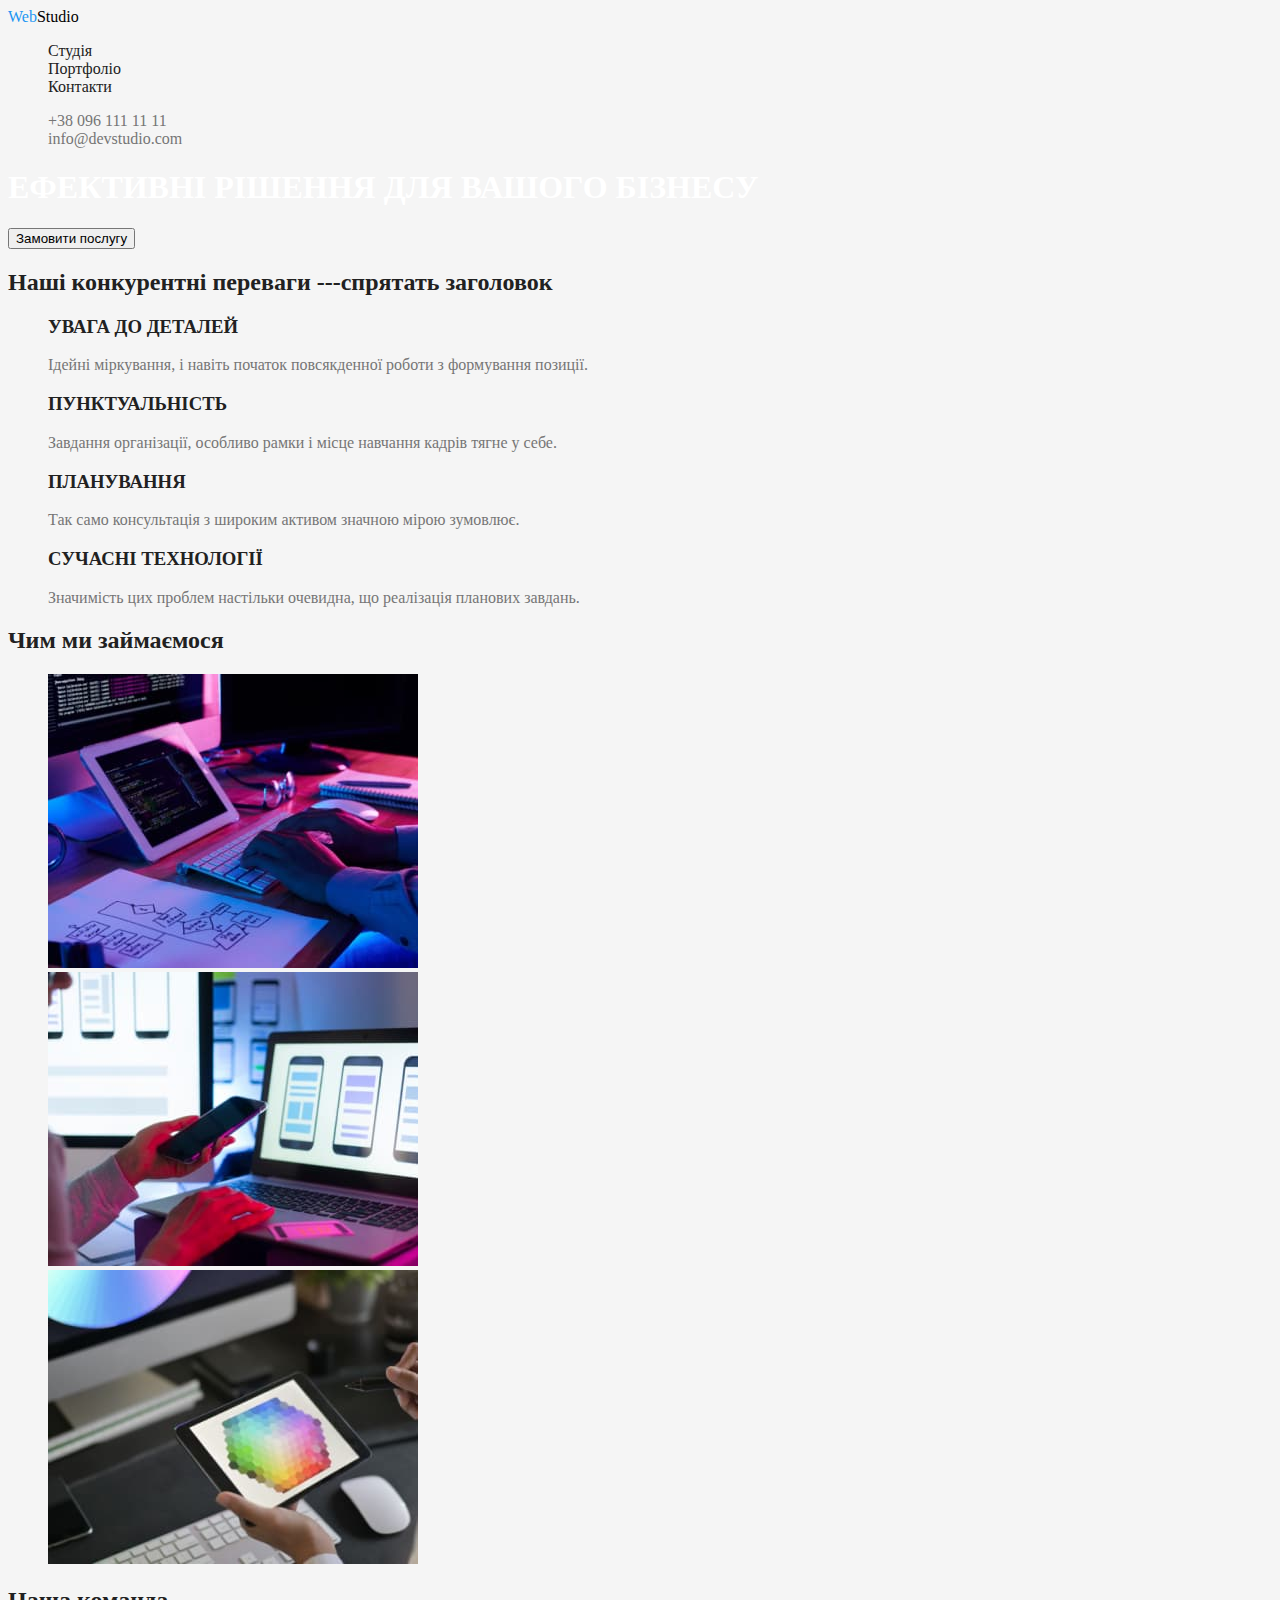
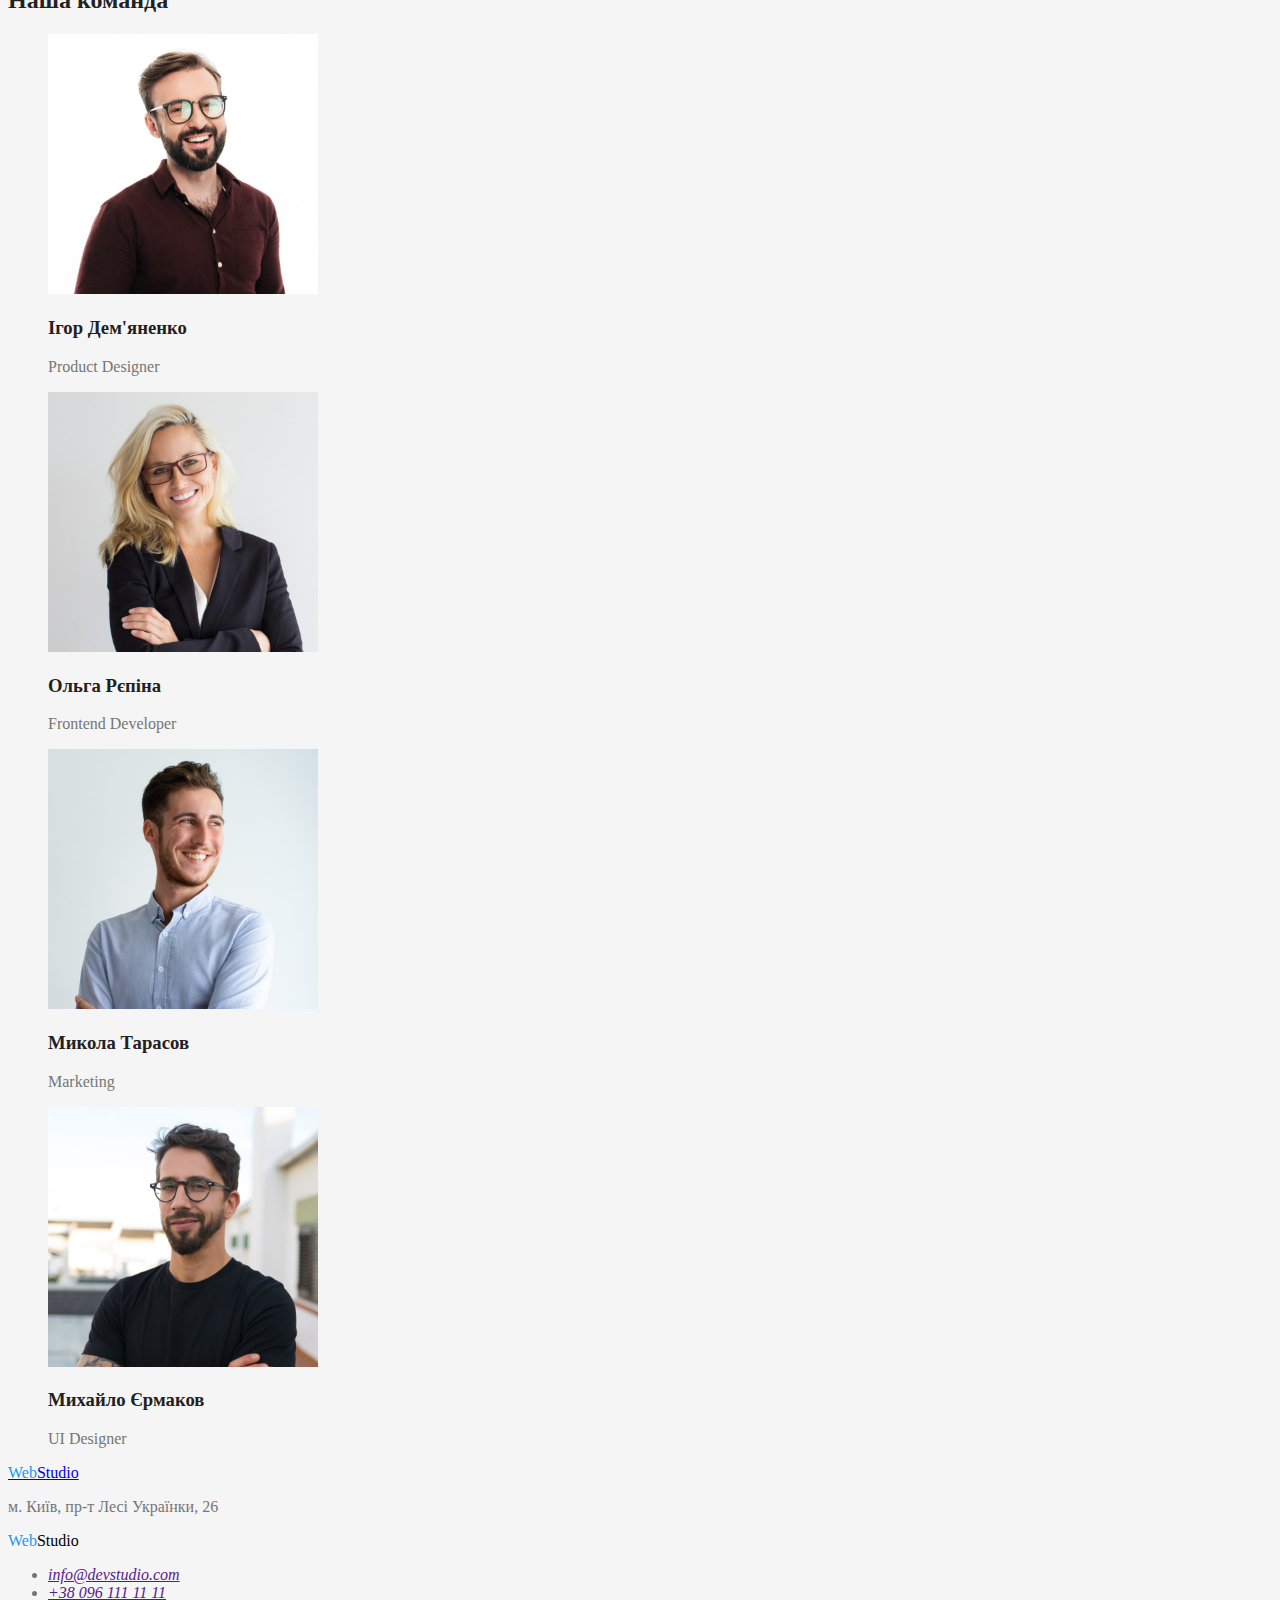
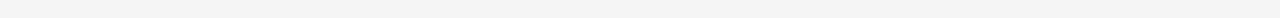
==== index.html @ 6a5c9f51 "create class" ====
<!DOCTYPE html>
<html lang="uk">
  <head>
    <meta charset="UTF-8" />
    <meta http-equiv="X-UA-Compatible" content="IE=edge" />
    <meta name="viewport" content="width=device-width, initial-scale=1.0" />
    <meta
      name="description"
      content="WebStudio - ЕФЕКТИВНІ РІШЕННЯ ДЛЯ ВАШОГО БІЗНЕСУ"
    />
    <title>WebStudio</title>
    <link rel="preconnect" href="https://fonts.googleapis.com" />
    <link rel="preconnect" href="https://fonts.gstatic.com" crossorigin />
    <link
      href="https://fonts.googleapis.com/css2?family=Raleway:wght@700&family=Roboto:wght@400;500;700;900&display=swap"
      rel="stylesheet"
    />
    <link rel="stylesheet" href="./css/styles.css" />
  </head>
  <body>
    <!--Шапка сайта-->
    <header class="nav">
      <nav>
        <a href="./index.html" class="logo" lang="en"
          ><span class="logo-span">Web</span>Studio</a
        >

        <ul class="site-nav list">
          <li><a href="./index.html" class="link">Студія </a></li>
          <li><a href="./portfolio.html" class="link">Портфоліо</a></li>
          <li><a href="" class="link">Контакти</a></li>
        </ul>
      </nav>

      <ul class="auth-nav list">
        <li><a href="" class="link">+38 096 111 11 11</a></li>
        <li><a href="" class="link">info@devstudio.com</a></li>
      </ul>
    </header>

    <main>
      <!--Герой-->
      <section class="hero-title">
        <h1 class="hero-title heading-main">
          Ефективні рішення для вашого бізнесу
        </h1>
        <button type="button">Замовити послугу</button>
      </section>

      <!--Преимущества-->
      <section class="section">
        <h2 class="section-title">
          Наші конкурентні переваги ---спрятать заголовок
        </h2>
        <ul class="features-list">
          <li class="list">
            <h3 class="title list">УВАГА ДО ДЕТАЛЕЙ</h3>
            <p>
              Ідейні міркування, і навіть початок повсякденної роботи з
              формування позиції.
            </p>
          </li>

          <li class="list">
            <h3 class="title list">ПУНКТУАЛЬНІСТЬ</h3>
            <p>
              Завдання організації, особливо рамки і місце навчання кадрів тягне
              у себе.
            </p>
          </li>

          <li class="list">
            <h3 class="title list">ПЛАНУВАННЯ</h3>
            <p>
              Так само консультація з широким активом значною мірою зумовлює.
            </p>
          </li>

          <li class="list">
            <h3 class="title list">СУЧАСНІ ТЕХНОЛОГІЇ</h3>
            <p>
              Значимість цих проблем настільки очевидна, що реалізація планових
              завдань.
            </p>
          </li>
        </ul>
      </section>

      <!--секция - 3 фото -->
      <section class="section">
        <h2 class="section-title">Чим ми займаємося</h2>
        <ul class="competition-list">
          <li class="list">
            <img
              src="./images/1p-work/img11.jpg"
              alt="За комп'ютером працює людина"
              width="370"
              height="294"
            />
          </li>

          <li class="list">
            <img
              src="./images/1p-work/img21.jpg"
              alt="За ноутбуком працює людина та в руці тримає мобільний телефон. 
              На моніторі ноутбука схематично зображені три мобільні телефони"
              width="370"
              height="294"
            />
          </li>

          <li class="list">
            <img
              src="./images/1p-work/img31.jpg"
              alt="В руках людина тримає планшет з зображенням градієнту кольорів"
              width="370"
              height="294"
            />
          </li>
        </ul>
      </section>

      <!--Команда-->
      <section class="section">
        <h2 class="section-title">Наша команда</h2>
        <ul class="team-list">
          <li class="list">
            <img
              src="./images/1p-comanda/squosh/photo_igor1.jpg"
              alt="фотографія Ігора"
              width="270"
              height="260"
            />
            <h3 class="title">Ігор Дем'яненко</h3>
            <p lang="en">Product Designer</p>
          </li>

          <li class="list">
            <img
              src="./images/1p-comanda/squosh/photo_olga1.jpg"
              alt="фотографія Ольги"
              width="270"
              height="260"
            />
            <h3 class="title">Ольга Рєпіна</h3>
            <p lang="en">Frontend Developer</p>
          </li>

          <li class="list">
            <img
              src="./images/1p-comanda/squosh/photo_mykola1.jpg"
              alt="фотографія Миколи"
              width="270"
              height="260"
            />
            <h3 class="title">Микола Тарасов</h3>
            <p lang="en">Marketing</p>
          </li>

          <li class="list">
            <img
              src="./images/1p-comanda/squosh/photo_mykhailo1.jpg"
              alt="фотографія Михайла"
              width="270"
              height="260"
            />
            <h3 class="title">Михайло Єрмаков</h3>
            <p lang="en">UI Designer</p>
          </li>
        </ul>
      </section>
    </main>

    <!--Подвал-->
    <footer class="footer">
      <a href="/" class="footer-logo" lang="en"
        ><span class="logo-span">Web</span>Studio</a
      >
      <p class="location">м. Київ, пр-т Лесі Українки, 26</p>

      <a href="./index.html" class="logo" lang="en"
        ><span class="logo-span">Web</span>Studio</a
      >

      <address>
        <ul>
          <li><a href="">info@devstudio.com</a></li>
          <li><a href="">+38 096 111 11 11</a></li>
        </ul>
      </address>
    </footer>
  </body>
</html>
---- css/styles.css ----
:root {
  --primary-text-color: #757575;
  --title-text-color: #212121;
  --accent-color: #2196f3;
  --primary-section-color: #f5f5f5;
  --fill-section-color: #f5f4fa;
  --logo-color: #000000;
  --hero-section-color: #2f303a;
  --hero-text-color: #ffffff;
}

.list {
  list-style: none;
}

body {
  color: var(--primary-text-color);
  background-color: var(--primary-section-color);
}
/* LOGO */
.logo {
  color: var(--logo-color);
  text-decoration: none;
}

.logo-span {
  color: var(--accent-color);
}

/* SITE-NAVIGATION */
.site-nav .link {
  color: var(--title-text-color);
  text-decoration: none;
}

.site-nav .link:hover,
.site-nav .link:focus {
  color: var(--accent-color);
}

.auth-nav .link {
  color: var(--primary-text-color);
  text-decoration: none;
}
.auth-nav .link:hover,
.auth-nav .link:focus {
  color: var(--accent-color);
}

/* HERO */
.hero-title {
  color: var(--hero-text-color);
  text-transform: uppercase;
}

/* SECTION */
.section-title {
  color: var(--title-text-color);
}

/* FEATURES */
.features-list .title {
  color: var(--title-text-color);
  text-transform: uppercase;
}

/* COMPETITION */

/* OUR TEAM */
.team-list .title {
  color: var(--title-text-color);

/* FOOTER */
.footer > .logo {
  color: var(--hero-text-color);
}

.footer .footer-logo {
  color: var(--hero-text-color);
  text-decoration-style: none;
}
.footer .footer-logo-span {
  color: var(--accent-color);
}
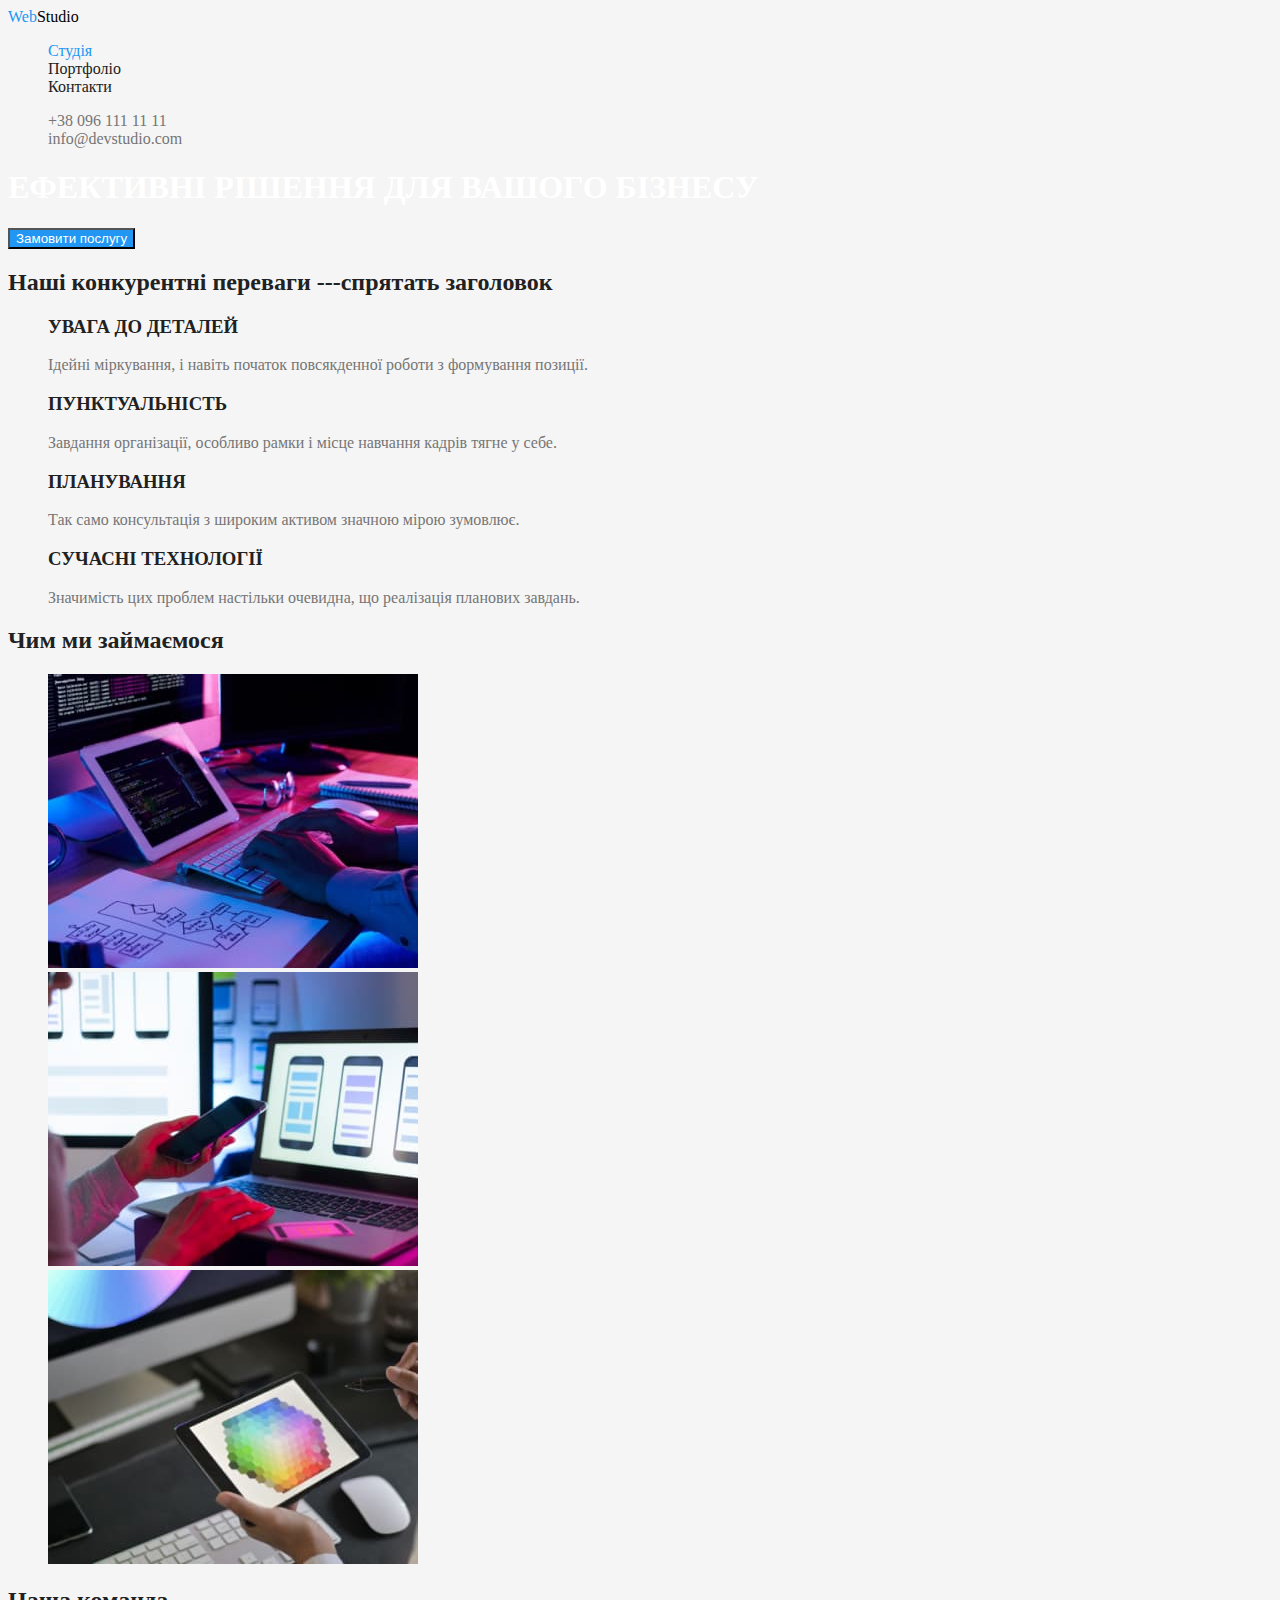
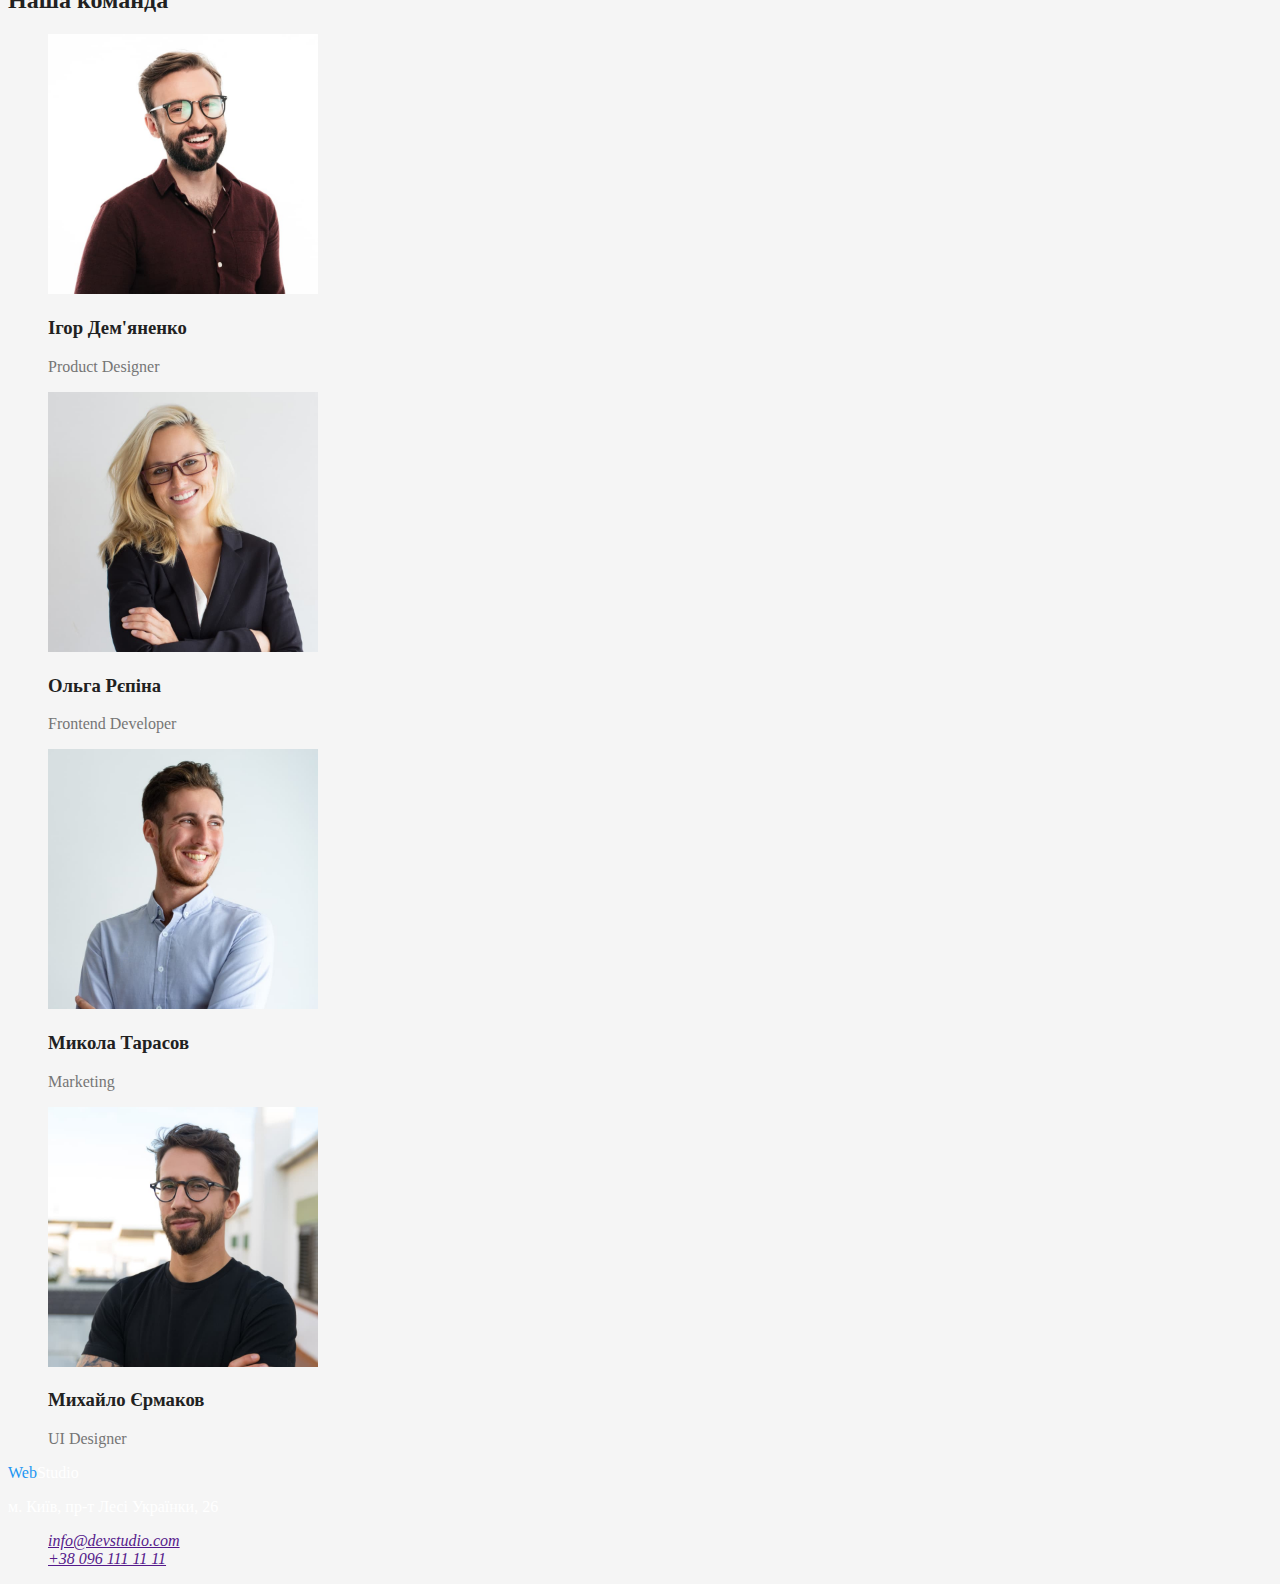
==== commit d8ed432f: "create colors  index.html" ====
--- a/index.html
+++ b/index.html
@@ -26,9 +26,9 @@
         >
 
         <ul class="site-nav list">
-          <li><a href="./index.html" class="link">Студія </a></li>
+          <li><a href="./index.html" class="link current">Студія </a></li>
           <li><a href="./portfolio.html" class="link">Портфоліо</a></li>
-          <li><a href="" class="link">Контакти</a></li>
+          <li><a href="#" class="link">Контакти</a></li>
         </ul>
       </nav>
 
@@ -44,7 +44,7 @@
         <h1 class="hero-title heading-main">
           Ефективні рішення для вашого бізнесу
         </h1>
-        <button type="button">Замовити послугу</button>
+        <button type="button" class="button">Замовити послугу</button>
       </section>
 
       <!--Преимущества-->
@@ -173,19 +173,15 @@
 
     <!--Подвал-->
     <footer class="footer">
-      <a href="/" class="footer-logo" lang="en"
+      <a href="/" class="logo" lang="en"
         ><span class="logo-span">Web</span>Studio</a
       >
       <p class="location">м. Київ, пр-т Лесі Українки, 26</p>
 
-      <a href="./index.html" class="logo" lang="en"
-        ><span class="logo-span">Web</span>Studio</a
-      >
-
       <address>
-        <ul>
-          <li><a href="">info@devstudio.com</a></li>
-          <li><a href="">+38 096 111 11 11</a></li>
+        <ul class="adress list">
+          <li class="link"><a href="">info@devstudio.com</a></li>
+          <li class="link"><a href="">+38 096 111 11 11</a></li>
         </ul>
       </address>
     </footer>
--- a/css/styles.css
+++ b/css/styles.css
@@ -7,6 +7,7 @@
   --logo-color: #000000;
   --hero-section-color: #2f303a;
   --hero-text-color: #ffffff;
+  --footer-link-color: rgba(255, 255, 255, 0.6);
 }
 
 .list {
@@ -35,6 +36,10 @@
 
 .site-nav .link:hover,
 .site-nav .link:focus {
+  color: var(--accent-color);
+}
+
+.site-nav .link.current {
   color: var(--accent-color);
 }
 
@@ -69,18 +74,37 @@
 /* OUR TEAM */
 .team-list .title {
   color: var(--title-text-color);
+}
+
+/* BUTTON */
+.button {
+  color: var(--hero-text-color);
+  background-color: var(--accent-color);
+}
+.button.button-primary
+
+.button.button-secodary
+
+
 
 /* FOOTER */
 .footer > .logo {
   color: var(--hero-text-color);
 }
 
-.footer .footer-logo {
+.footer .logo {
   color: var(--hero-text-color);
   text-decoration-style: none;
 }
-.footer .footer-logo-span {
+.footer .logo-span {
   color: var(--accent-color);
 }
 
+.location {
+  color: var(--hero-text-color);
+}
 
+.adress.link {
+  color: var(--footer-link-color);
+  text-decoration: none;
+}
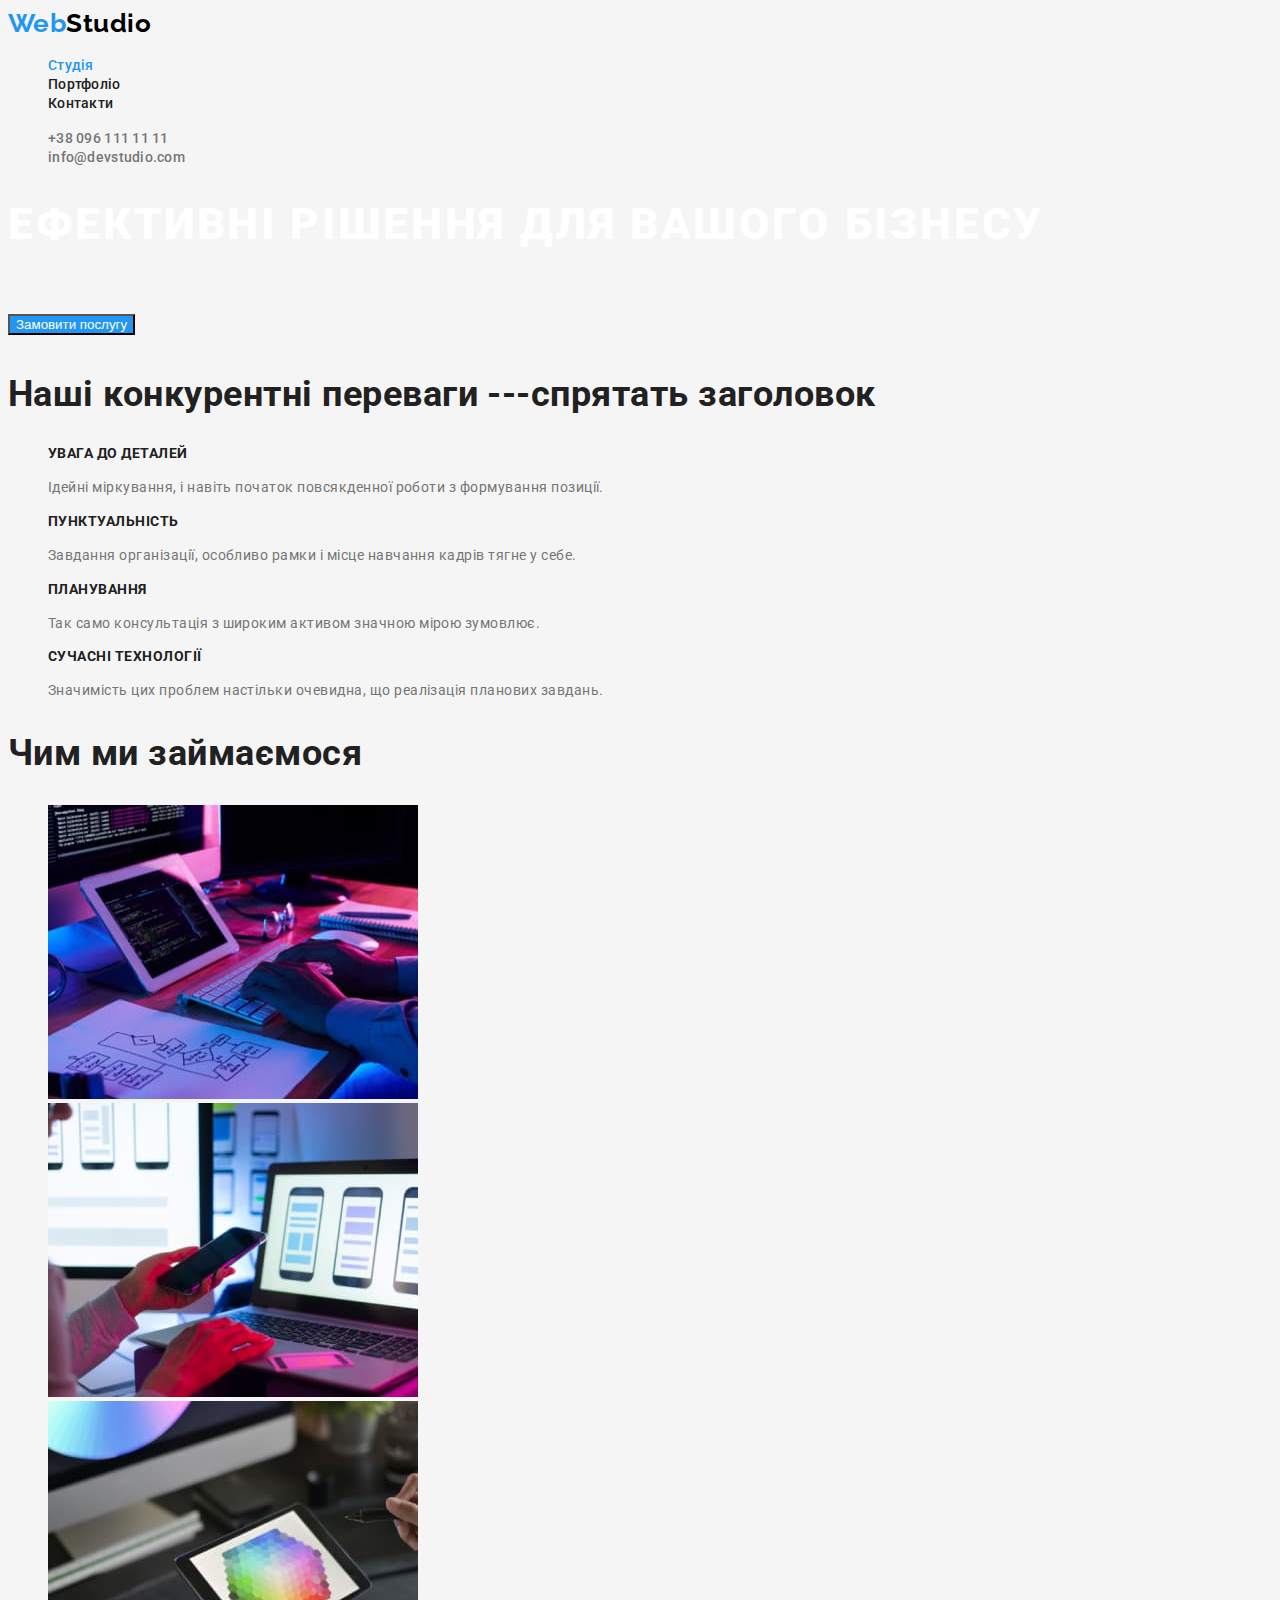
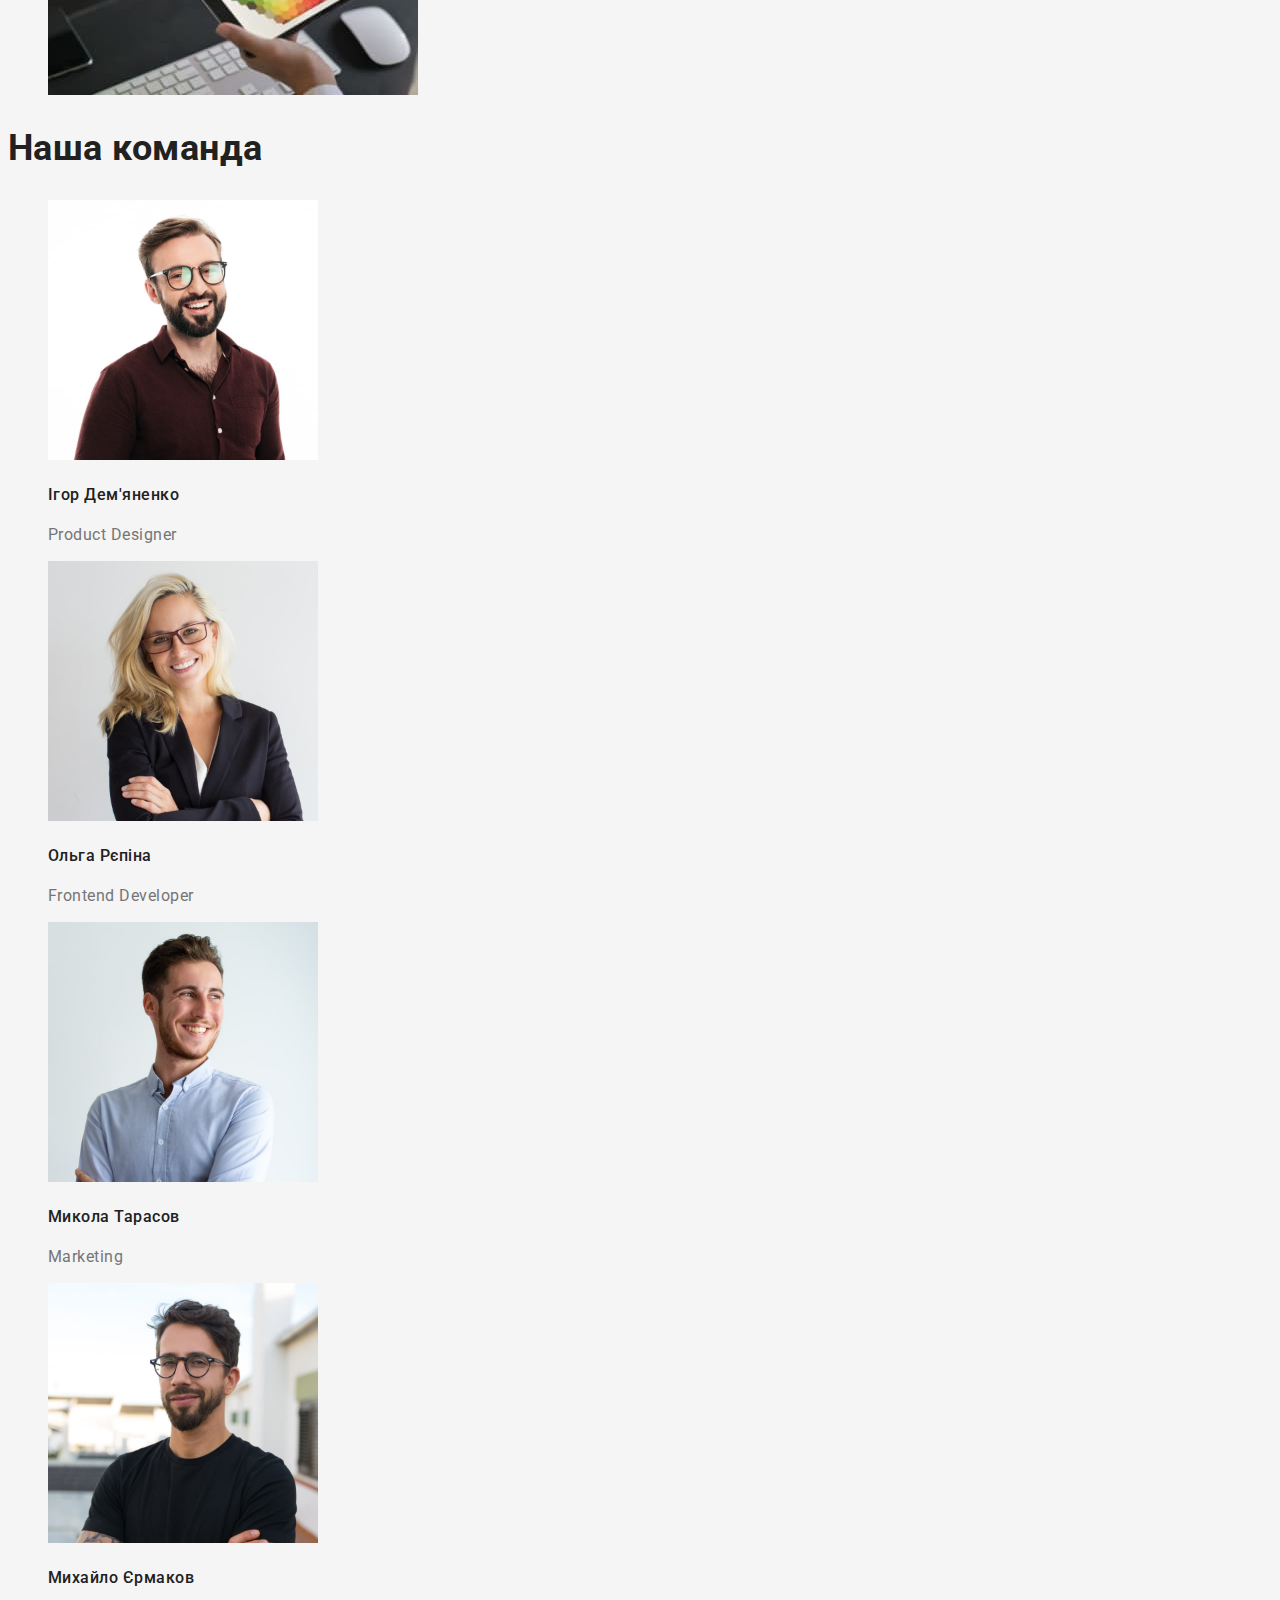
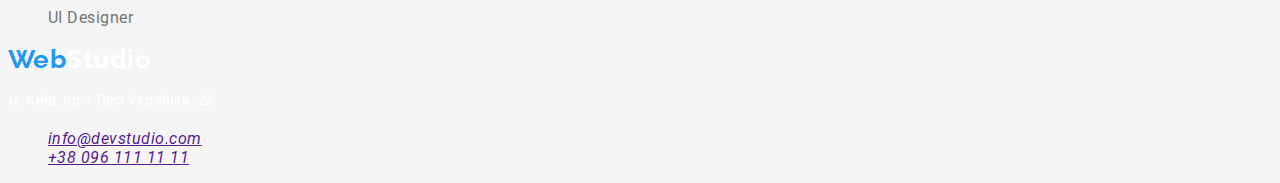
==== commit 8955bcea: "create color" ====
--- a/index.html
+++ b/index.html
@@ -55,7 +55,7 @@
         <ul class="features-list">
           <li class="list">
             <h3 class="title list">УВАГА ДО ДЕТАЛЕЙ</h3>
-            <p>
+            <p class="text">
               Ідейні міркування, і навіть початок повсякденної роботи з
               формування позиції.
             </p>
@@ -63,7 +63,7 @@
 
           <li class="list">
             <h3 class="title list">ПУНКТУАЛЬНІСТЬ</h3>
-            <p>
+            <p class="text">
               Завдання організації, особливо рамки і місце навчання кадрів тягне
               у себе.
             </p>
@@ -71,14 +71,14 @@
 
           <li class="list">
             <h3 class="title list">ПЛАНУВАННЯ</h3>
-            <p>
+            <p class="text">
               Так само консультація з широким активом значною мірою зумовлює.
             </p>
           </li>
 
           <li class="list">
             <h3 class="title list">СУЧАСНІ ТЕХНОЛОГІЇ</h3>
-            <p>
+            <p class="text">
               Значимість цих проблем настільки очевидна, що реалізація планових
               завдань.
             </p>
@@ -132,7 +132,7 @@
               height="260"
             />
             <h3 class="title">Ігор Дем'яненко</h3>
-            <p lang="en">Product Designer</p>
+            <p class="position" lang="en">Product Designer</p>
           </li>
 
           <li class="list">
@@ -143,7 +143,7 @@
               height="260"
             />
             <h3 class="title">Ольга Рєпіна</h3>
-            <p lang="en">Frontend Developer</p>
+            <p class="position" lang="en">Frontend Developer</p>
           </li>
 
           <li class="list">
@@ -154,7 +154,7 @@
               height="260"
             />
             <h3 class="title">Микола Тарасов</h3>
-            <p lang="en">Marketing</p>
+            <p class="position" lang="en">Marketing</p>
           </li>
 
           <li class="list">
@@ -165,7 +165,7 @@
               height="260"
             />
             <h3 class="title">Михайло Єрмаков</h3>
-            <p lang="en">UI Designer</p>
+            <p class="position" lang="en">UI Designer</p>
           </li>
         </ul>
       </section>
@@ -178,8 +178,8 @@
       >
       <p class="location">м. Київ, пр-т Лесі Українки, 26</p>
 
-      <address>
-        <ul class="adress list">
+      <address class="auth-footer">
+        <ul class="list">
           <li class="link"><a href="">info@devstudio.com</a></li>
           <li class="link"><a href="">+38 096 111 11 11</a></li>
         </ul>
--- a/css/styles.css
+++ b/css/styles.css
@@ -17,11 +17,17 @@
 body {
   color: var(--primary-text-color);
   background-color: var(--primary-section-color);
+  font-family: Roboto, sans-serif;
+  letter-spacing: 0.03em;
 }
 /* LOGO */
 .logo {
   color: var(--logo-color);
   text-decoration: none;
+  font-family: Raleway, sans-serif;
+  font-weight: 700;
+  font-size: 26px;
+  line-height: 1.19;
 }
 
 .logo-span {
@@ -32,6 +38,10 @@
 .site-nav .link {
   color: var(--title-text-color);
   text-decoration: none;
+  font-size: 14px;
+  font-weight: 500;
+  line-height: 1.14px;
+  letter-spacing: 0.02em;
 }
 
 .site-nav .link:hover,
@@ -46,6 +56,10 @@
 .auth-nav .link {
   color: var(--primary-text-color);
   text-decoration: none;
+  font-size: 14px;
+  font-weight: 500;
+  line-height: 1.14px;
+  letter-spacing: 0.02em;
 }
 .auth-nav .link:hover,
 .auth-nav .link:focus {
@@ -55,24 +69,54 @@
 /* HERO */
 .hero-title {
   color: var(--hero-text-color);
+  font-weight: 900;
+  font-size: 44px;
+  line-height: 1.36em;
+  letter-spacing: 0.06em;
   text-transform: uppercase;
 }
 
 /* SECTION */
 .section-title {
   color: var(--title-text-color);
+  font-weight: 700;
+  font-size: 36px;
+  line-height: 1.16em;
 }
 
 /* FEATURES */
 .features-list .title {
   color: var(--title-text-color);
+  font-weight: 700;
+  font-size: 14px;
+  line-height: 1.14em;
   text-transform: uppercase;
+}
+
+.features-list .text {
+  font-weight: 400;
+  font-size: 14px;
+  line-height: 1.7em;
 }
 
 /* COMPETITION */
 
 /* OUR TEAM */
 .team-list .title {
+  color: var(--title-text-color);
+  font-weight: 500;
+  font-size: 16px;
+  line-height: 1.88em;
+}
+
+.team-list .position {
+  font-weight: 400;
+  font-size: 16px;
+  line-height: 1.18em;
+}
+
+/* GALLERY - page Portfolio */
+.gallery .img-name {
   color: var(--title-text-color);
 }
 
@@ -81,30 +125,43 @@
   color: var(--hero-text-color);
   background-color: var(--accent-color);
 }
-.button.button-primary
+.filtr .filtr-btn {
+  font-weight: 500;
+  font-size: 16px;
+  line-height: 1.63em;
+  letter-spacing: 0.03em;
+}
+.filtr .filtr-btn.button-primary {
+  color: var(--title-text-color);
+  color: var(--fill-section-color);
+}
 
-.button.button-secodary
-
-
+.filtr .filtr-btn:hover,
+.filtr .filtr-btn:focus {
+  color: var(--accent-color);
+}
 
 /* FOOTER */
-.footer > .logo {
-  color: var(--hero-text-color);
-}
-
 .footer .logo {
   color: var(--hero-text-color);
   text-decoration-style: none;
+  font-family: Raleway, sans-serif;
+  font-weight: 700;
+  font-size: 26px;
+  line-height: 1.19;
 }
 .footer .logo-span {
   color: var(--accent-color);
 }
 
-.location {
+.footer .location {
   color: var(--hero-text-color);
+  font-weight: 400;
+  font-size: 14px;
+  line-height: 1.7em;
 }
 
-.adress.link {
+.footer .auth-footer .link {
   color: var(--footer-link-color);
   text-decoration: none;
 }
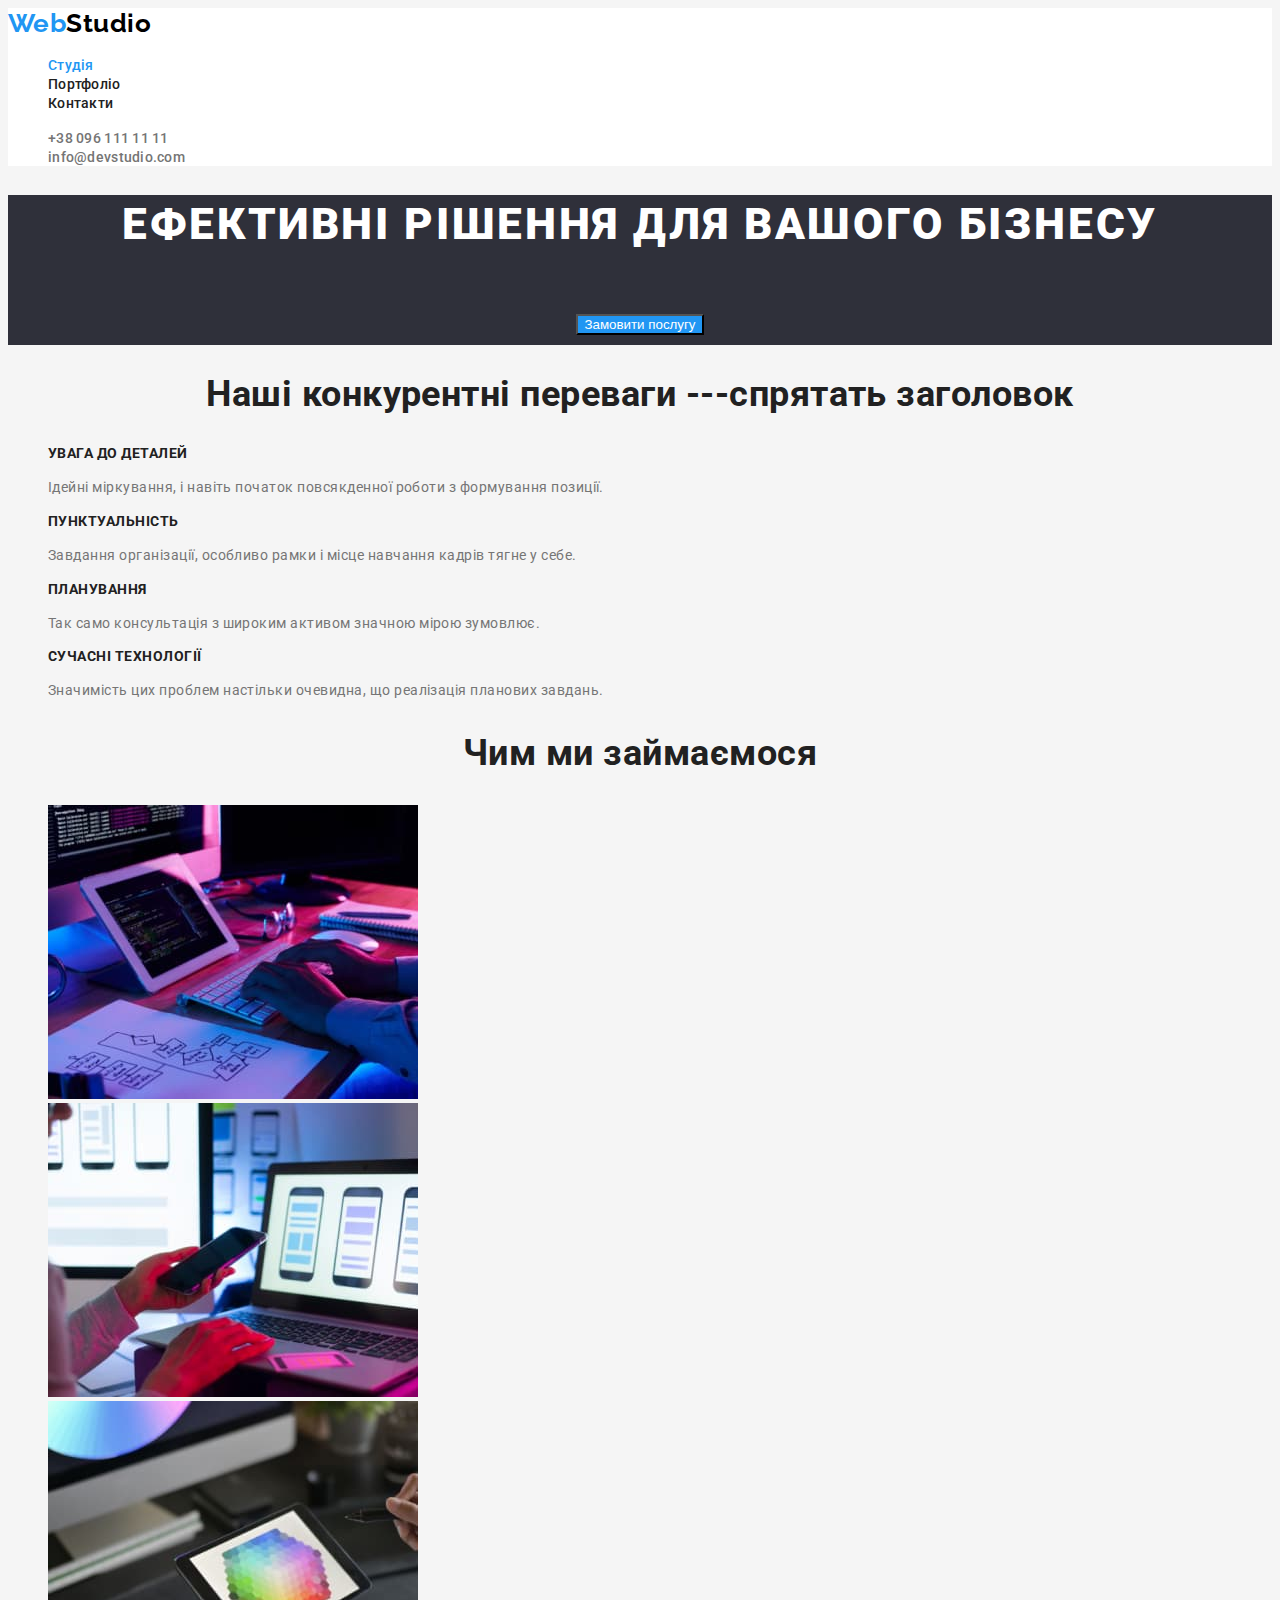
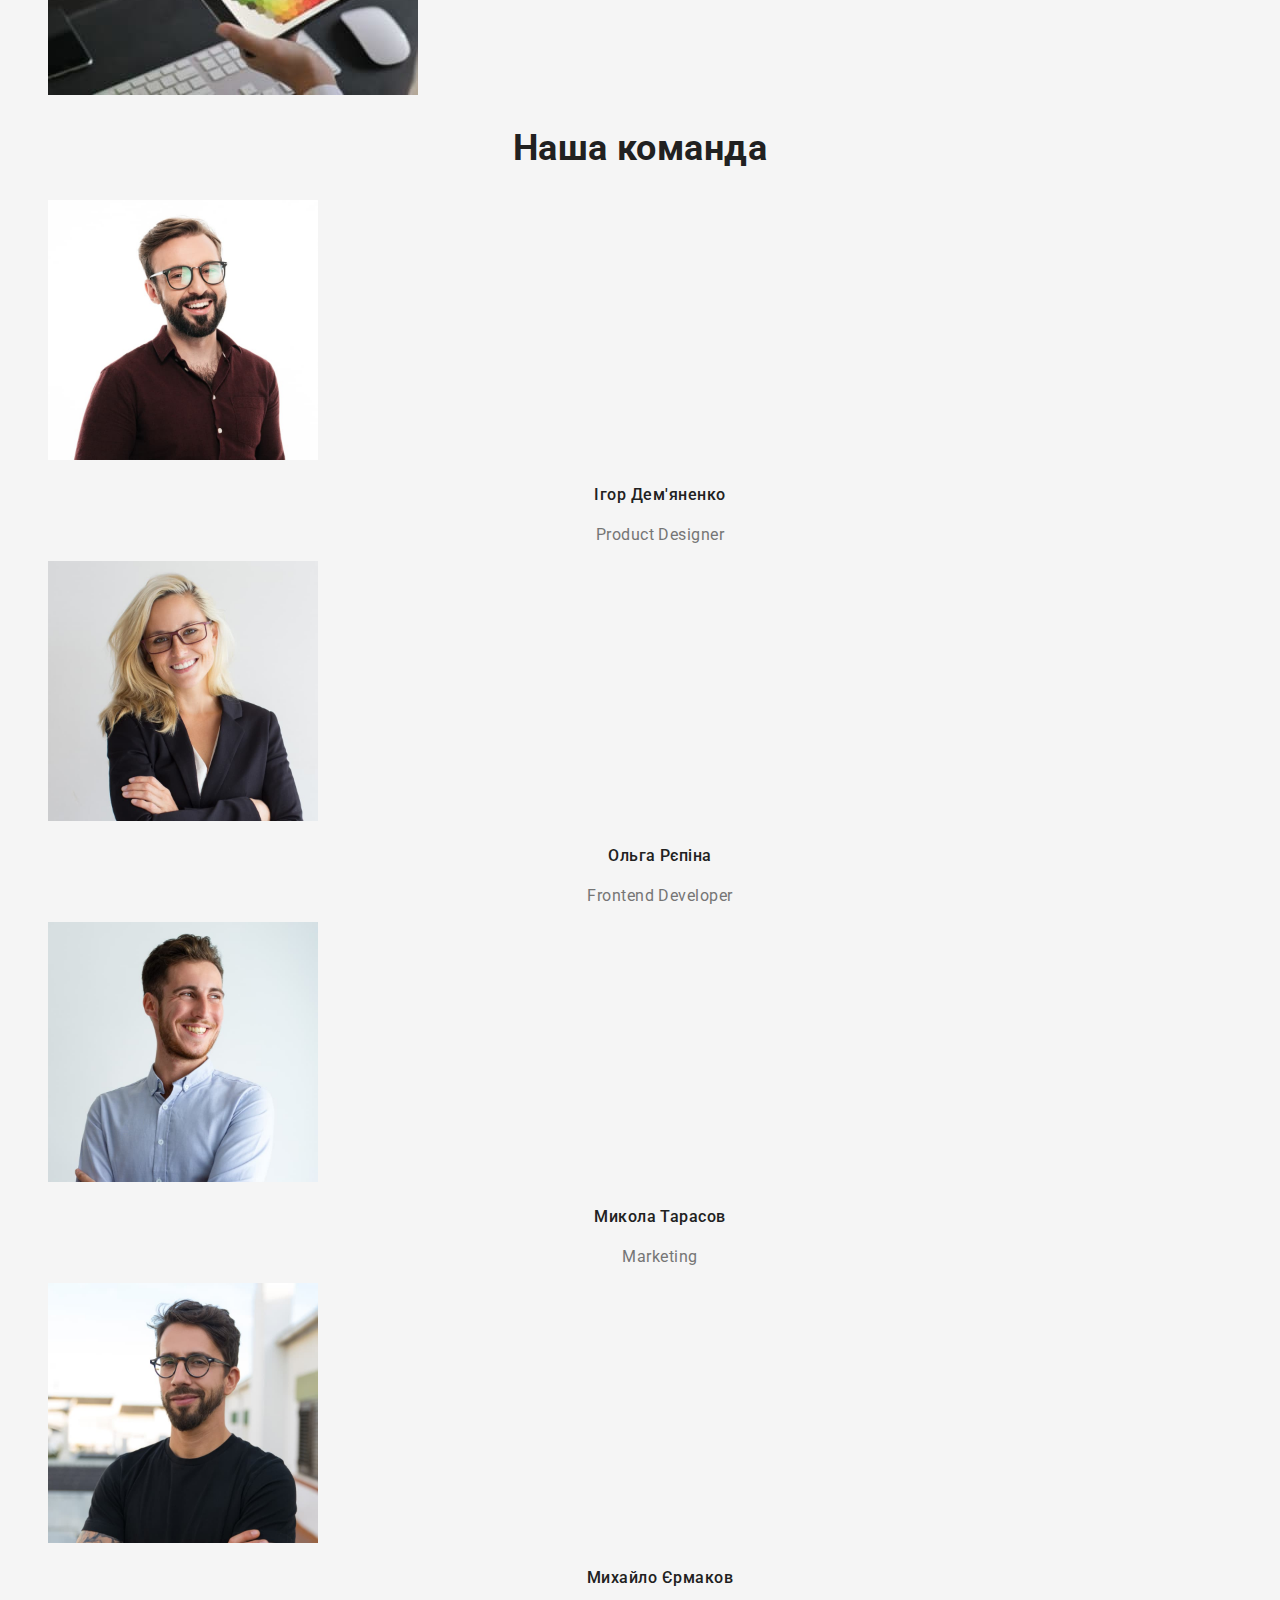
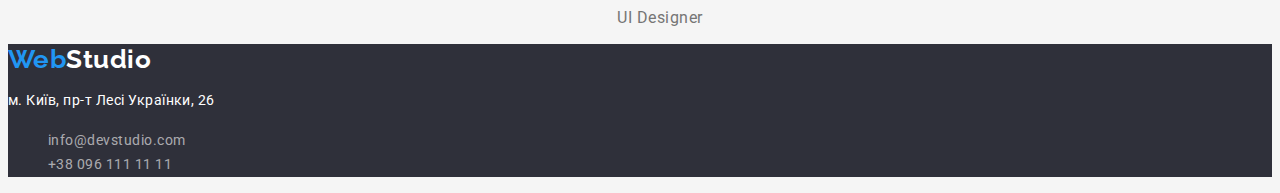
==== commit 72c19dc2: "create fonts" ====
--- a/index.html
+++ b/index.html
@@ -19,7 +19,7 @@
   </head>
   <body>
     <!--Шапка сайта-->
-    <header class="nav">
+    <header class="nav nav-bcg">
       <nav>
         <a href="./index.html" class="logo" lang="en"
           ><span class="logo-span">Web</span>Studio</a
@@ -40,7 +40,7 @@
 
     <main>
       <!--Герой-->
-      <section class="hero-title">
+      <section class="hero-title hero-bcg">
         <h1 class="hero-title heading-main">
           Ефективні рішення для вашого бізнесу
         </h1>
@@ -172,16 +172,16 @@
     </main>
 
     <!--Подвал-->
-    <footer class="footer">
-      <a href="/" class="logo" lang="en"
+    <footer class="page-footer footer-bcg">
+      <a href="/" class="footer-logo" lang="en"
         ><span class="logo-span">Web</span>Studio</a
       >
       <p class="location">м. Київ, пр-т Лесі Українки, 26</p>
 
       <address class="auth-footer">
         <ul class="list">
-          <li class="link"><a href="">info@devstudio.com</a></li>
-          <li class="link"><a href="">+38 096 111 11 11</a></li>
+          <li><a class="link" href="">info@devstudio.com</a></li>
+          <li><a class="link" href="">+38 096 111 11 11</a></li>
         </ul>
       </address>
     </footer>
--- a/css/styles.css
+++ b/css/styles.css
@@ -35,6 +35,7 @@
 }
 
 /* SITE-NAVIGATION */
+
 .site-nav .link {
   color: var(--title-text-color);
   text-decoration: none;
@@ -66,7 +67,14 @@
   color: var(--accent-color);
 }
 
+.nav-bcg {
+  background-color: var(--hero-text-color);
+}
 /* HERO */
+.hero-bcg,
+.footer-bcg {
+  background-color: var(--hero-section-color);
+}
 .hero-title {
   color: var(--hero-text-color);
   font-weight: 900;
@@ -74,6 +82,7 @@
   line-height: 1.36em;
   letter-spacing: 0.06em;
   text-transform: uppercase;
+  text-align: center;
 }
 
 /* SECTION */
@@ -82,6 +91,7 @@
   font-weight: 700;
   font-size: 36px;
   line-height: 1.16em;
+  text-align: center;
 }
 
 /* FEATURES */
@@ -107,17 +117,30 @@
   font-weight: 500;
   font-size: 16px;
   line-height: 1.88em;
+  text-align: center;
 }
 
 .team-list .position {
   font-weight: 400;
   font-size: 16px;
   line-height: 1.18em;
+  text-align: center;
 }
 
 /* GALLERY - page Portfolio */
 .gallery .img-name {
   color: var(--title-text-color);
+  font-weight: 700;
+  font-size: 18px;
+  line-height: 2em;
+  letter-spacing: 0.06em;
+}
+
+.gallery .img-type {
+  color: var(--primary-text-color);
+  font-weight: 400;
+  font-size: 16px;
+  line-height: 1.88em;
 }
 
 /* BUTTON */
@@ -142,26 +165,30 @@
 }
 
 /* FOOTER */
-.footer .logo {
+.page-footer .footer-logo {
   color: var(--hero-text-color);
-  text-decoration-style: none;
+  text-decoration: none;
   font-family: Raleway, sans-serif;
   font-weight: 700;
   font-size: 26px;
   line-height: 1.19;
 }
-.footer .logo-span {
+.page-footer .logo-span {
   color: var(--accent-color);
 }
 
-.footer .location {
+.page-footer .location {
   color: var(--hero-text-color);
   font-weight: 400;
   font-size: 14px;
   line-height: 1.7em;
 }
 
-.footer .auth-footer .link {
+.page-footer .link {
   color: var(--footer-link-color);
   text-decoration: none;
+  font-weight: 400;
+  font-style: normal;
+  font-size: 14px;
+  line-height: 1.71em;
 }
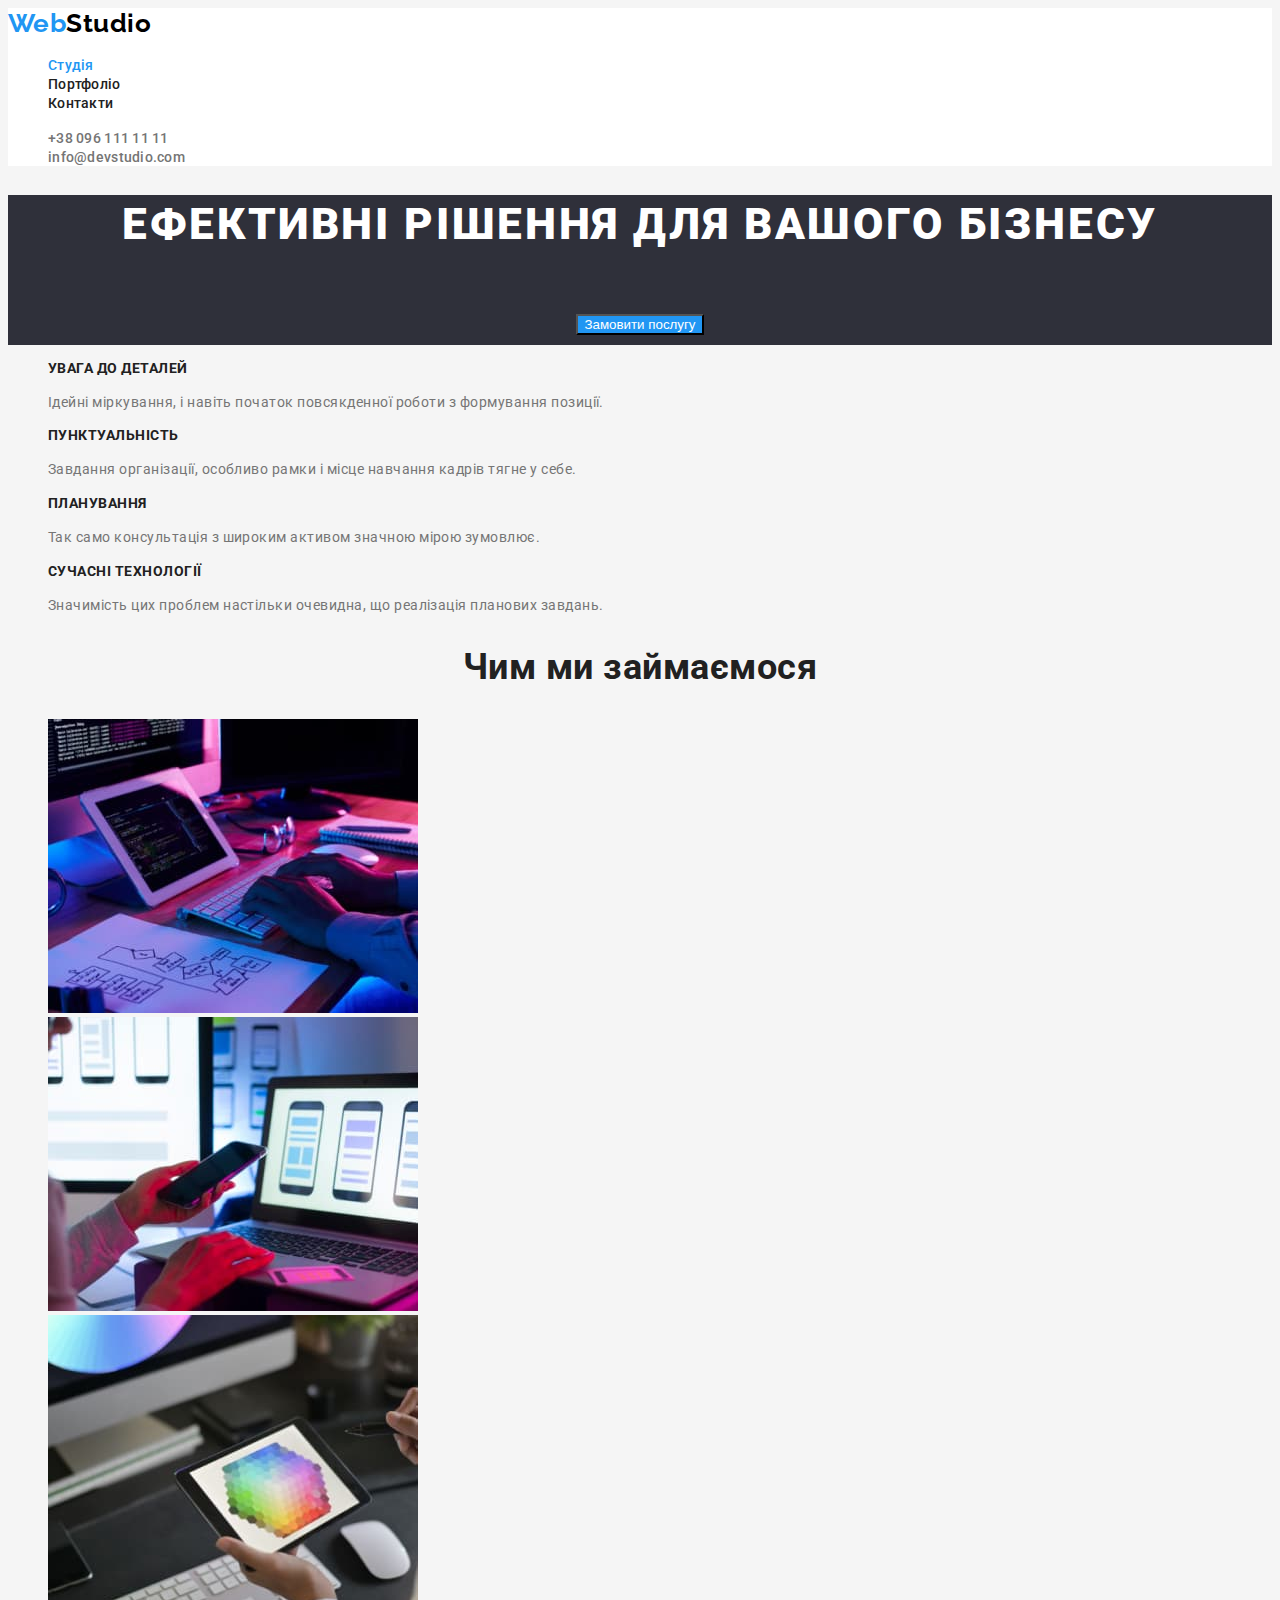
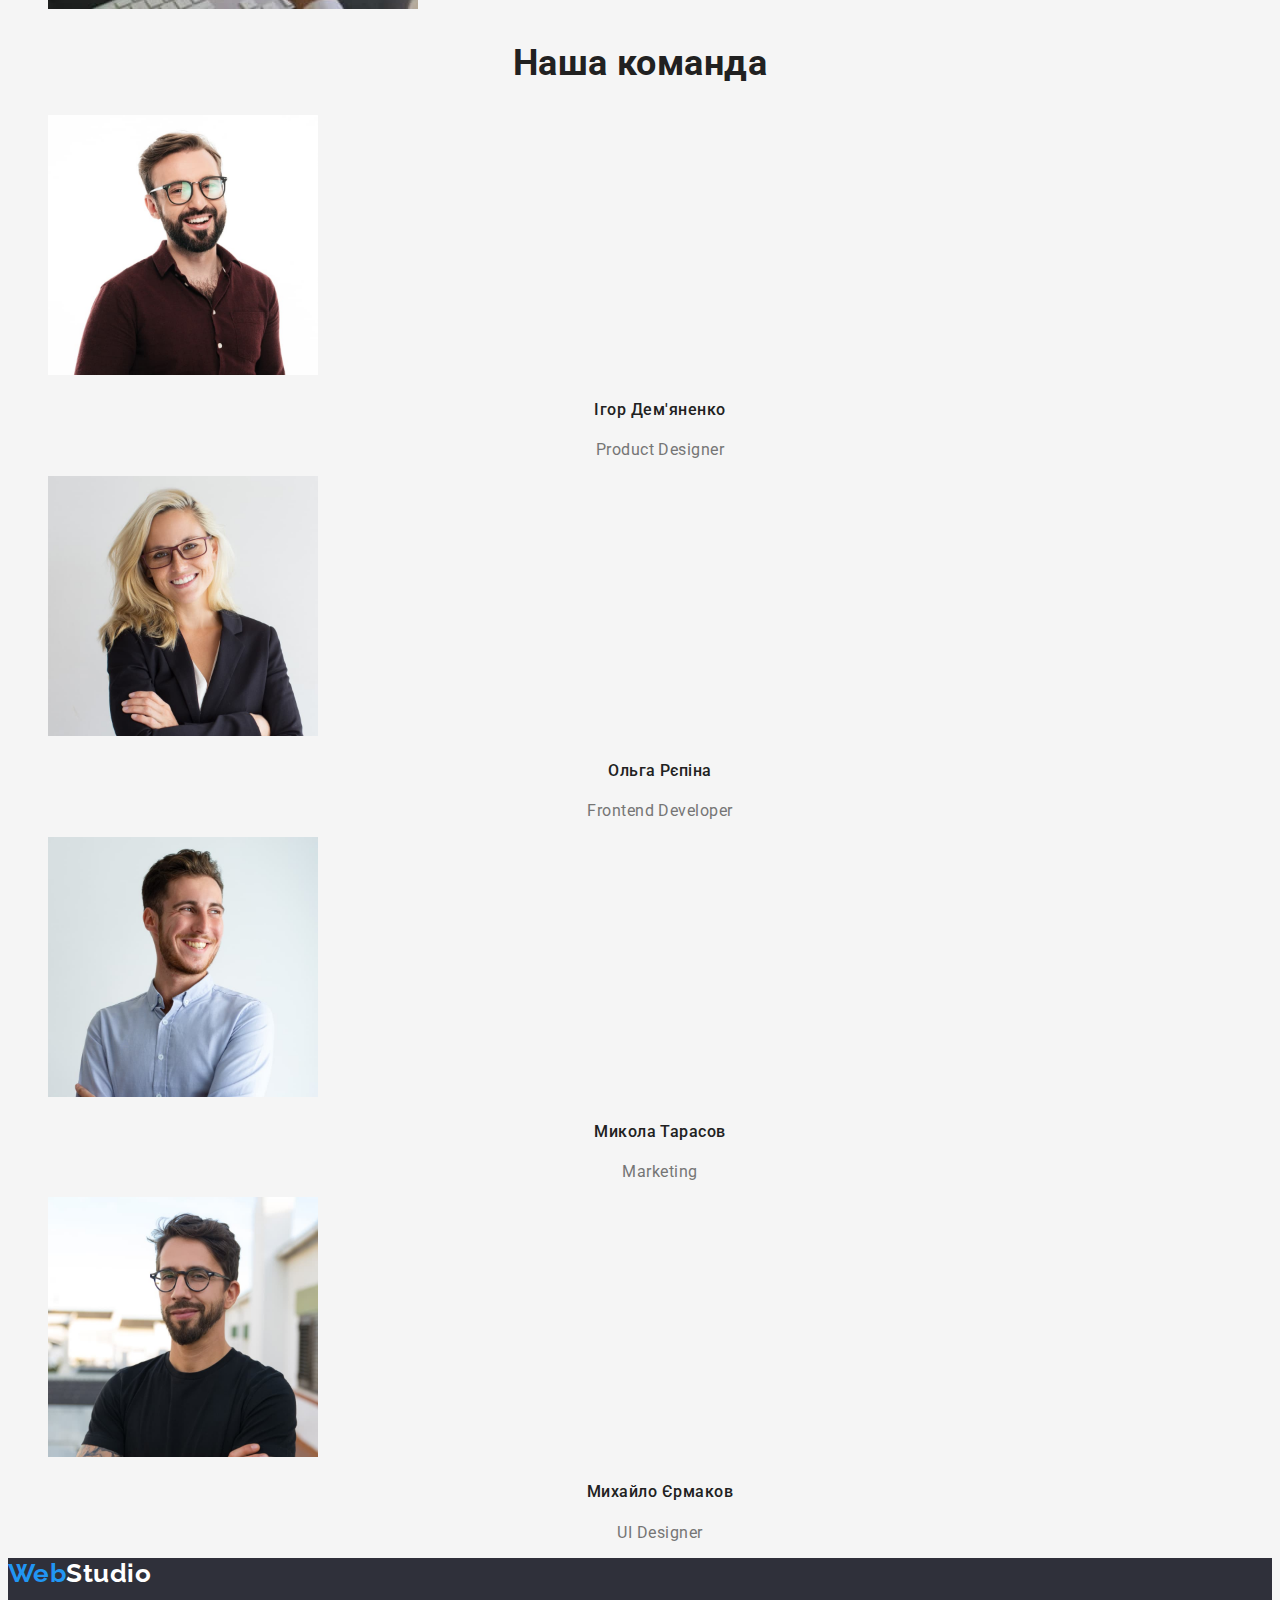
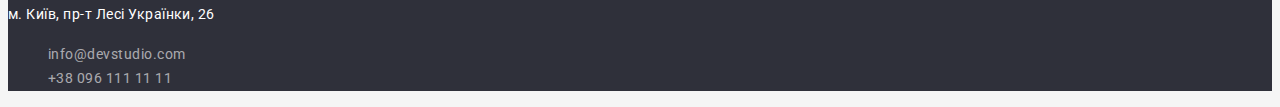
==== commit f8eaf69c: "create button portfolio,html" ====
--- a/index.html
+++ b/index.html
@@ -49,9 +49,7 @@
 
       <!--Преимущества-->
       <section class="section">
-        <h2 class="section-title">
-          Наші конкурентні переваги ---спрятать заголовок
-        </h2>
+        <h2 class="section-title" hidden>Наші конкурентні переваги</h2>
         <ul class="features-list">
           <li class="list">
             <h3 class="title list">УВАГА ДО ДЕТАЛЕЙ</h3>
--- a/css/styles.css
+++ b/css/styles.css
@@ -20,6 +20,7 @@
   font-family: Roboto, sans-serif;
   letter-spacing: 0.03em;
 }
+
 /* LOGO */
 .logo {
   color: var(--logo-color);
@@ -104,7 +105,6 @@
 }
 
 .features-list .text {
-  font-weight: 400;
   font-size: 14px;
   line-height: 1.7em;
 }
@@ -121,7 +121,6 @@
 }
 
 .team-list .position {
-  font-weight: 400;
   font-size: 16px;
   line-height: 1.18em;
   text-align: center;
@@ -138,7 +137,6 @@
 
 .gallery .img-type {
   color: var(--primary-text-color);
-  font-weight: 400;
   font-size: 16px;
   line-height: 1.88em;
 }
@@ -147,21 +145,19 @@
 .button {
   color: var(--hero-text-color);
   background-color: var(--accent-color);
-}
-.filtr .filtr-btn {
-  font-weight: 500;
-  font-size: 16px;
-  line-height: 1.63em;
-  letter-spacing: 0.03em;
-}
-.filtr .filtr-btn.button-primary {
-  color: var(--title-text-color);
-  color: var(--fill-section-color);
+  cursor: pointer;
 }
 
-.filtr .filtr-btn:hover,
+.filtr .btn {
+  color: var(--title-text-color);
+  background-color: var(--fill-section-color);
+  cursor: pointer;
+}
+
+.filtr .btn:hover,
 .filtr .filtr-btn:focus {
-  color: var(--accent-color);
+  color: var(--hero-text-color);
+  background-color: var(--accent-color);
 }
 
 /* FOOTER */
@@ -179,7 +175,6 @@
 
 .page-footer .location {
   color: var(--hero-text-color);
-  font-weight: 400;
   font-size: 14px;
   line-height: 1.7em;
 }
@@ -187,7 +182,6 @@
 .page-footer .link {
   color: var(--footer-link-color);
   text-decoration: none;
-  font-weight: 400;
   font-style: normal;
   font-size: 14px;
   line-height: 1.71em;
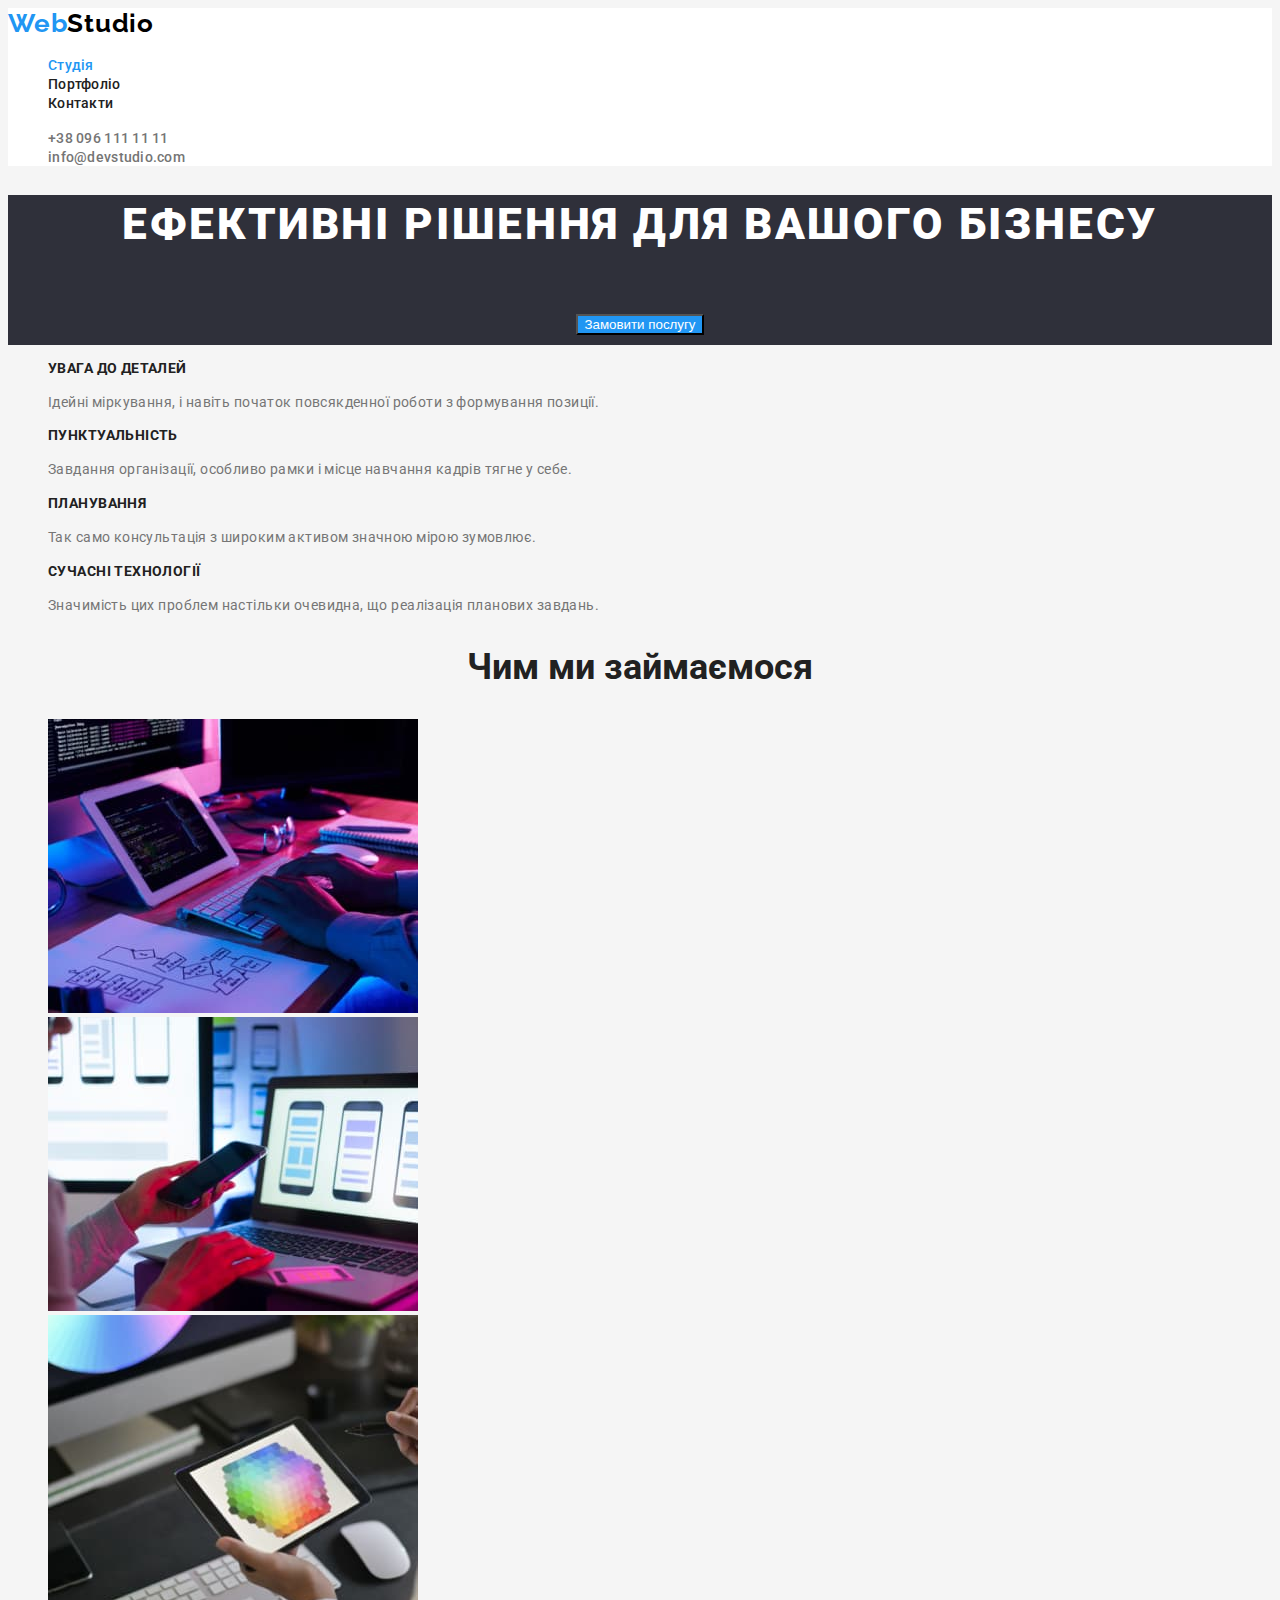
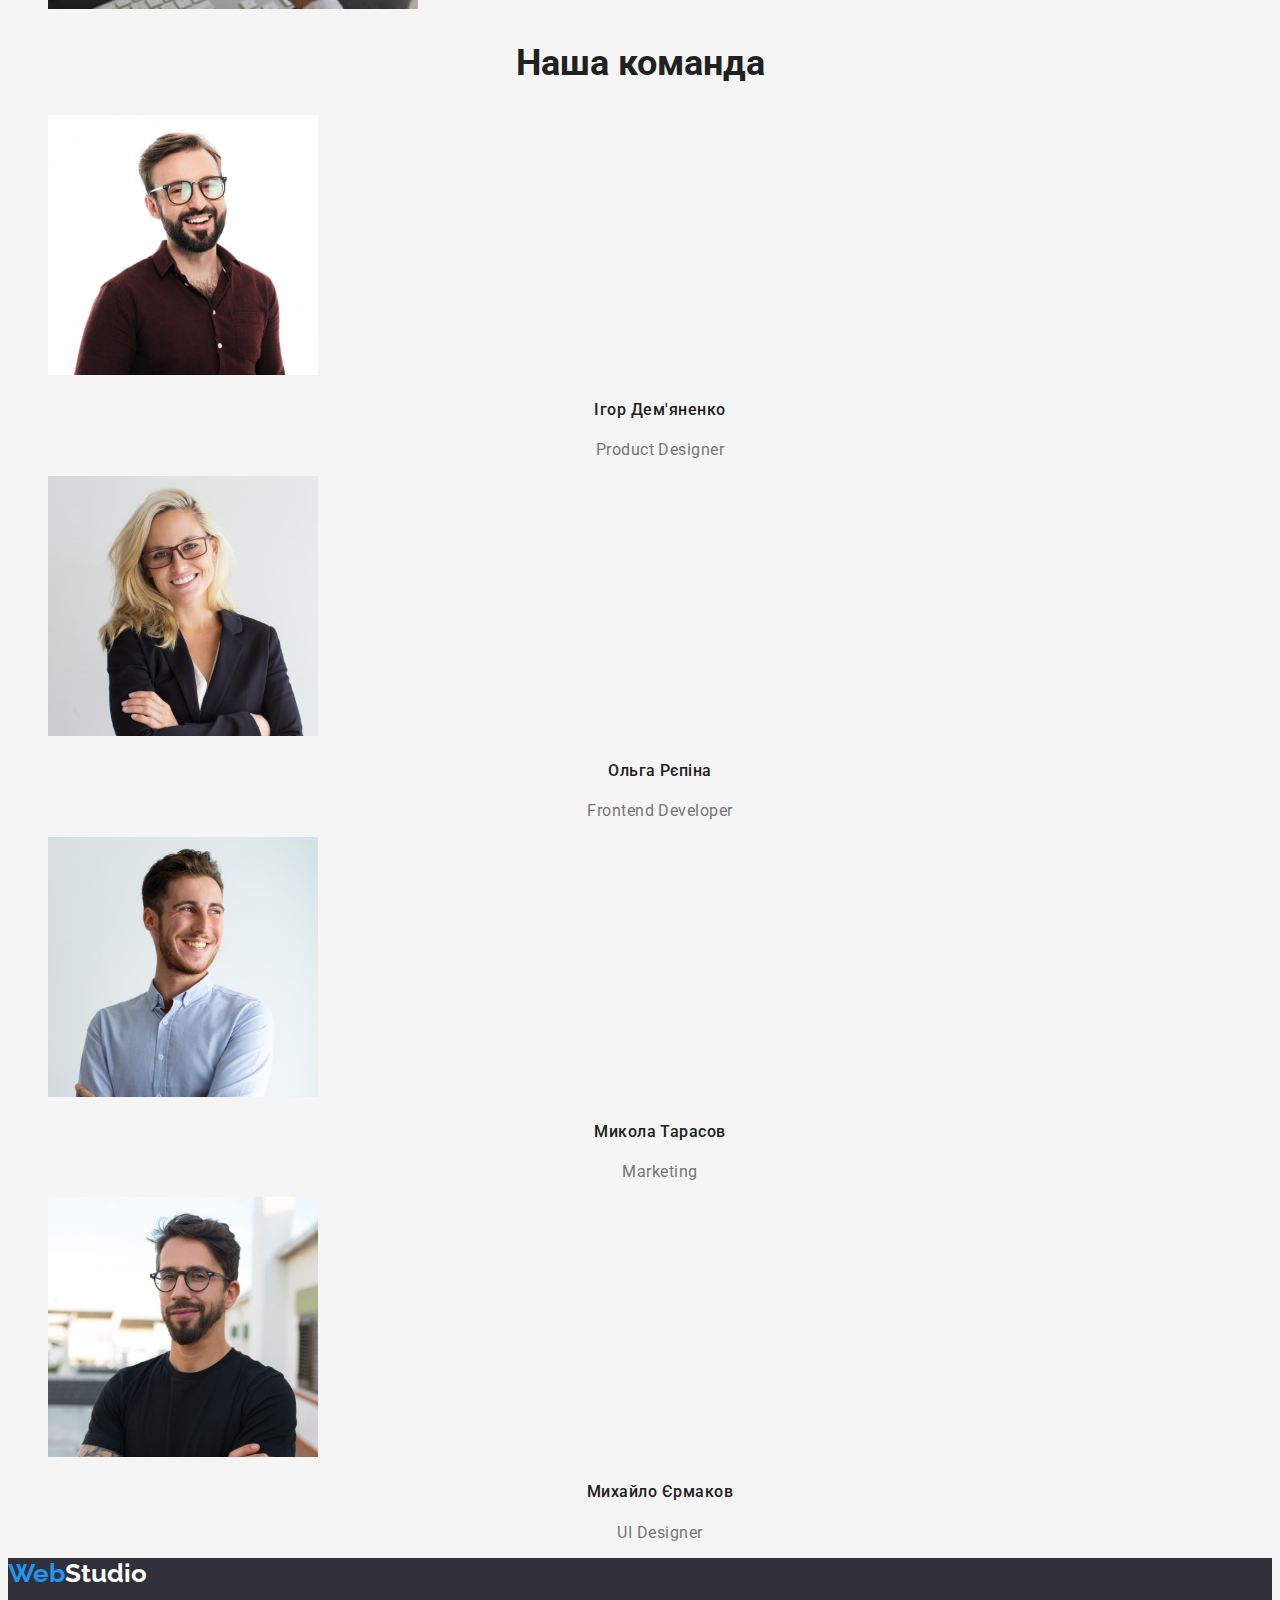
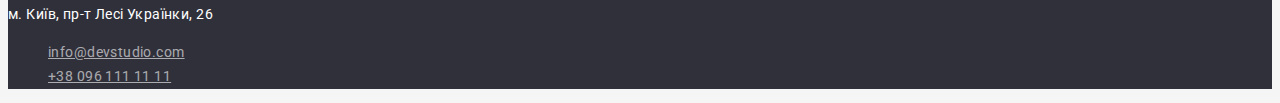
==== commit 714d01a8: "create footer, gallery content" ====
--- a/index.html
+++ b/index.html
@@ -174,9 +174,10 @@
       <a href="/" class="footer-logo" lang="en"
         ><span class="logo-span">Web</span>Studio</a
       >
-      <p class="location">м. Київ, пр-т Лесі Українки, 26</p>
 
       <address class="auth-footer">
+        <p class="location">м. Київ, пр-т Лесі Українки, 26</p>
+
         <ul class="list">
           <li><a class="link" href="">info@devstudio.com</a></li>
           <li><a class="link" href="">+38 096 111 11 11</a></li>
--- a/css/styles.css
+++ b/css/styles.css
@@ -18,7 +18,6 @@
   color: var(--primary-text-color);
   background-color: var(--primary-section-color);
   font-family: Roboto, sans-serif;
-  letter-spacing: 0.03em;
 }
 
 /* LOGO */
@@ -29,6 +28,7 @@
   font-weight: 700;
   font-size: 26px;
   line-height: 1.19;
+  letter-spacing: 0.03em;
 }
 
 .logo-span {
@@ -102,11 +102,13 @@
   font-size: 14px;
   line-height: 1.14em;
   text-transform: uppercase;
+  letter-spacing: 0.03em;
 }
 
 .features-list .text {
   font-size: 14px;
   line-height: 1.7em;
+  letter-spacing: 0.03em;
 }
 
 /* COMPETITION */
@@ -118,12 +120,14 @@
   font-size: 16px;
   line-height: 1.88em;
   text-align: center;
+  letter-spacing: 0.03em;
 }
 
 .team-list .position {
   font-size: 16px;
   line-height: 1.18em;
   text-align: center;
+  letter-spacing: 0.03em;
 }
 
 /* GALLERY - page Portfolio */
@@ -173,16 +177,18 @@
   color: var(--accent-color);
 }
 
+.page-footer .auth-footer {
+  text-decoration: none;
+  font-style: normal;
+  font-size: 14px;
+  line-height: 1.71em;
+  letter-spacing: 0.03em;
+}
+
 .page-footer .location {
   color: var(--hero-text-color);
-  font-size: 14px;
-  line-height: 1.7em;
 }
 
 .page-footer .link {
   color: var(--footer-link-color);
-  text-decoration: none;
-  font-style: normal;
-  font-size: 14px;
-  line-height: 1.71em;
 }
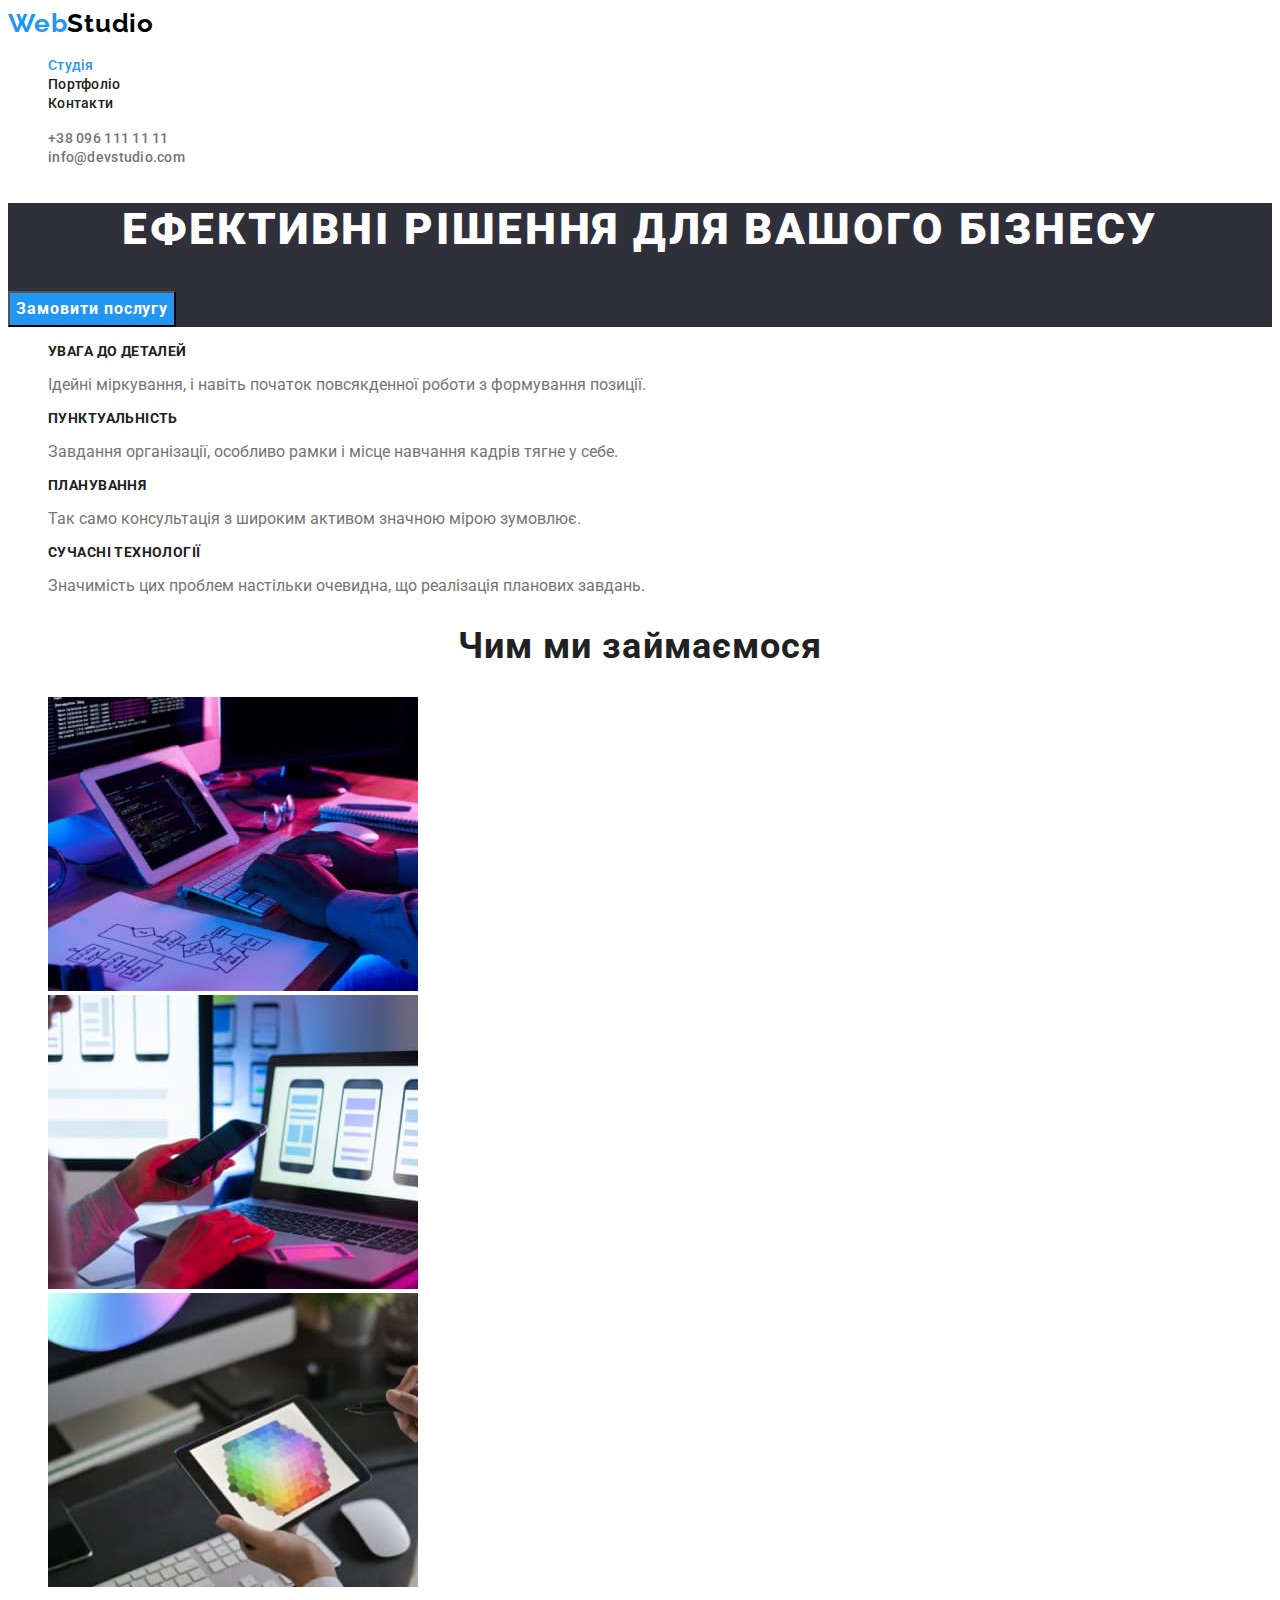
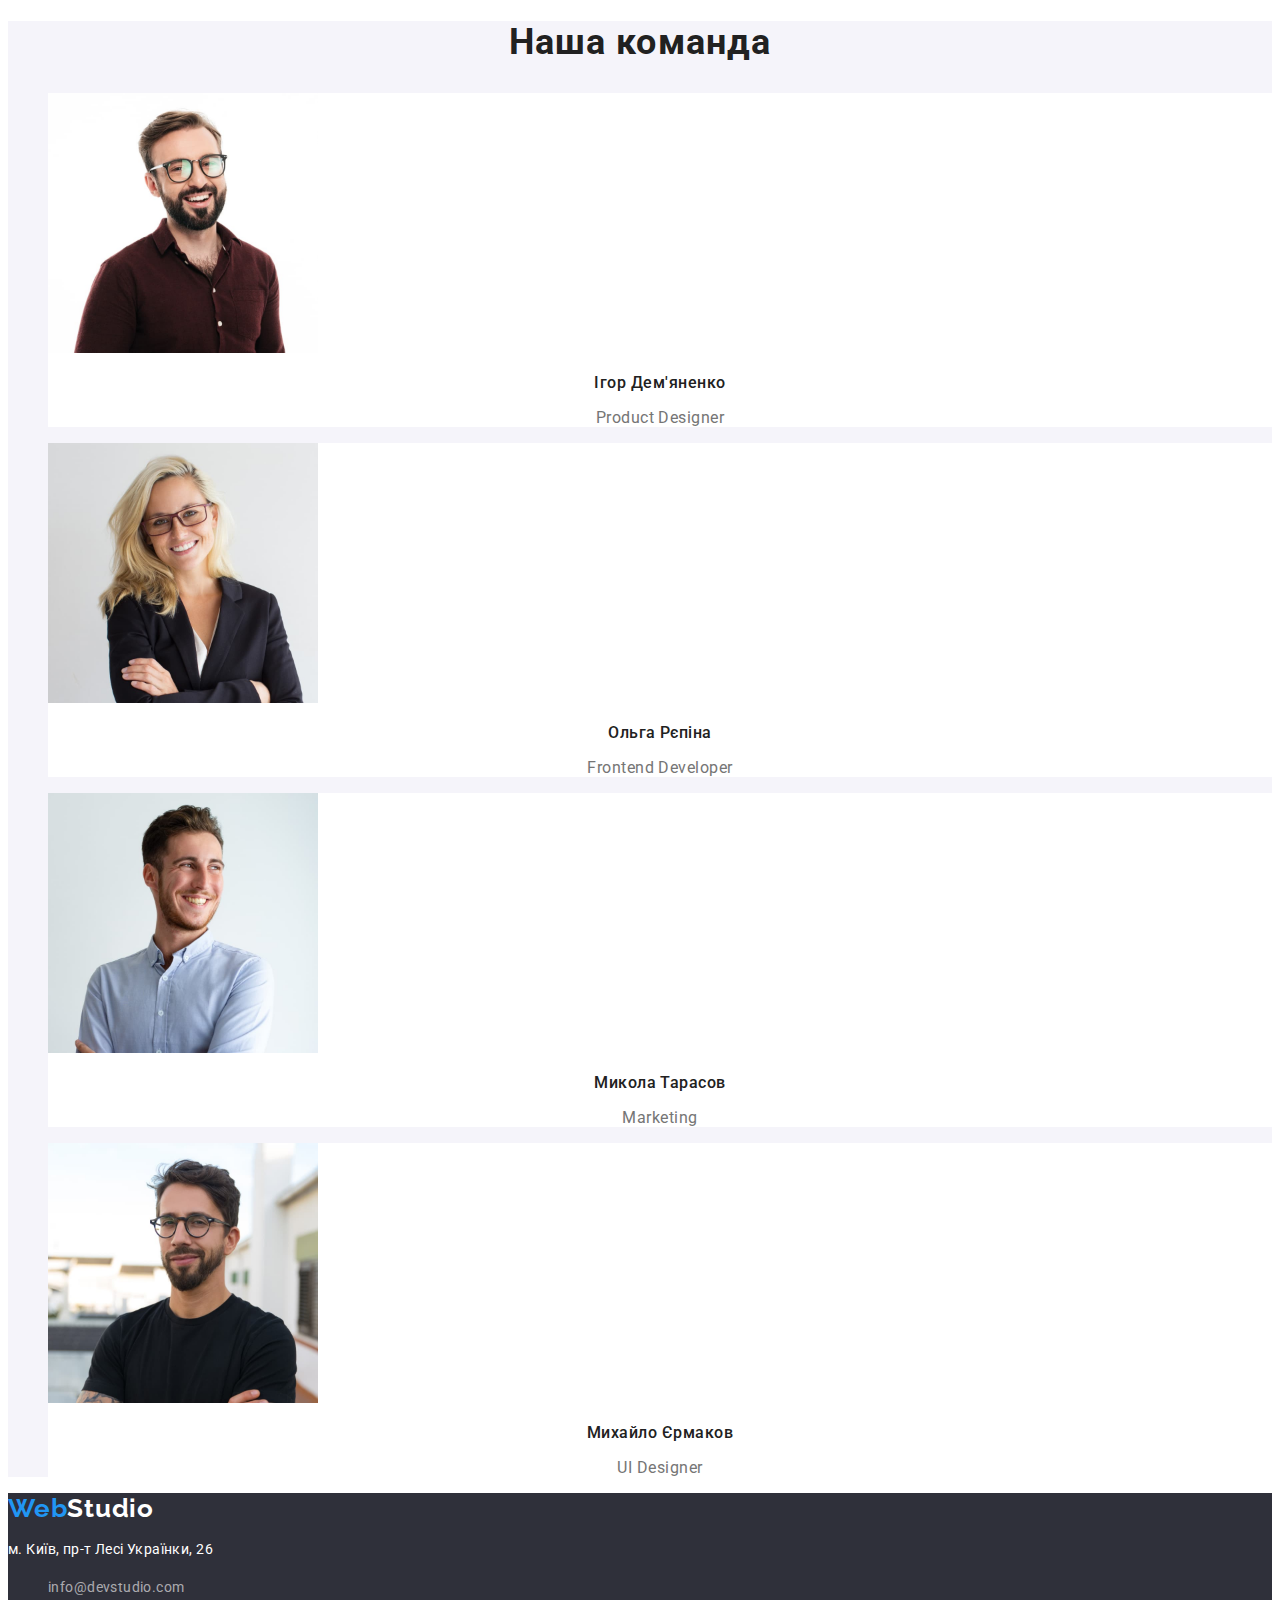
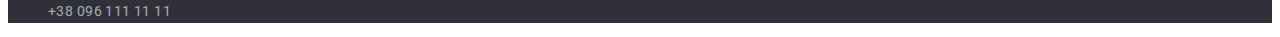
==== commit 6330821f: "corrects styles index.html, portfolio.html" ====
--- a/index.html
+++ b/index.html
@@ -9,73 +9,72 @@
       content="WebStudio - ЕФЕКТИВНІ РІШЕННЯ ДЛЯ ВАШОГО БІЗНЕСУ"
     />
     <title>WebStudio</title>
+    <!-- Fonts - start -->
     <link rel="preconnect" href="https://fonts.googleapis.com" />
     <link rel="preconnect" href="https://fonts.gstatic.com" crossorigin />
     <link
       href="https://fonts.googleapis.com/css2?family=Raleway:wght@700&family=Roboto:wght@400;500;700;900&display=swap"
       rel="stylesheet"
     />
+    <!-- Fonts end -->
     <link rel="stylesheet" href="./css/styles.css" />
   </head>
-  <body>
+  <body class="page">
     <!--Шапка сайта-->
-    <header class="nav nav-bcg">
-      <nav>
-        <a href="./index.html" class="logo" lang="en"
+    <header class="header">
+      <nav class="main-nav">
+        <a class="logo" href="./index.html" lang="en"
           ><span class="logo-span">Web</span>Studio</a
         >
-
         <ul class="site-nav list">
-          <li><a href="./index.html" class="link current">Студія </a></li>
-          <li><a href="./portfolio.html" class="link">Портфоліо</a></li>
-          <li><a href="#" class="link">Контакти</a></li>
+          <li><a class="link current" href="./index.html">Студія </a></li>
+          <li><a class="link" href="./portfolio.html">Портфоліо</a></li>
+          <li><a class="link" href="#">Контакти</a></li>
         </ul>
       </nav>
 
       <ul class="auth-nav list">
-        <li><a href="" class="link">+38 096 111 11 11</a></li>
-        <li><a href="" class="link">info@devstudio.com</a></li>
+        <li><a class="link" href="tel:+380961111111">+38 096 111 11 11</a></li>
+        <li><a class="link" href="mailto:">info@devstudio.com</a></li>
       </ul>
     </header>
 
+    <!--Герой-->
     <main>
-      <!--Герой-->
-      <section class="hero-title hero-bcg">
-        <h1 class="hero-title heading-main">
-          Ефективні рішення для вашого бізнесу
-        </h1>
+      <section class="hero">
+        <h2 class="hero-title">Ефективні рішення для вашого бізнесу</h2>
         <button type="button" class="button">Замовити послугу</button>
       </section>
 
       <!--Преимущества-->
-      <section class="section">
-        <h2 class="section-title" hidden>Наші конкурентні переваги</h2>
-        <ul class="features-list">
-          <li class="list">
-            <h3 class="title list">УВАГА ДО ДЕТАЛЕЙ</h3>
+      <section class="features">
+        <h2 class="title" hidden>Наші конкурентні переваги</h2>
+        <ul class="feature-list list">
+          <li class="item">
+            <h3 class="item-title list">УВАГА ДО ДЕТАЛЕЙ</h3>
             <p class="text">
               Ідейні міркування, і навіть початок повсякденної роботи з
               формування позиції.
             </p>
           </li>
 
-          <li class="list">
-            <h3 class="title list">ПУНКТУАЛЬНІСТЬ</h3>
+          <li class="item">
+            <h3 class="item-title list">ПУНКТУАЛЬНІСТЬ</h3>
             <p class="text">
               Завдання організації, особливо рамки і місце навчання кадрів тягне
               у себе.
             </p>
           </li>
 
-          <li class="list">
-            <h3 class="title list">ПЛАНУВАННЯ</h3>
+          <li class="item">
+            <h3 class="item-title list">ПЛАНУВАННЯ</h3>
             <p class="text">
               Так само консультація з широким активом значною мірою зумовлює.
             </p>
           </li>
 
-          <li class="list">
-            <h3 class="title list">СУЧАСНІ ТЕХНОЛОГІЇ</h3>
+          <li class="item">
+            <h3 class="item-title list">СУЧАСНІ ТЕХНОЛОГІЇ</h3>
             <p class="text">
               Значимість цих проблем настільки очевидна, що реалізація планових
               завдань.
@@ -85,10 +84,10 @@
       </section>
 
       <!--секция - 3 фото -->
-      <section class="section">
-        <h2 class="section-title">Чим ми займаємося</h2>
+      <section class="competition">
+        <h2 class="competition-title">Чим ми займаємося</h2>
         <ul class="competition-list">
-          <li class="list">
+          <li class="competition-item list">
             <img
               src="./images/1p-work/img11.jpg"
               alt="За комп'ютером працює людина"
@@ -97,7 +96,7 @@
             />
           </li>
 
-          <li class="list">
+          <li class="competition-item list">
             <img
               src="./images/1p-work/img21.jpg"
               alt="За ноутбуком працює людина та в руці тримає мобільний телефон. 
@@ -107,7 +106,7 @@
             />
           </li>
 
-          <li class="list">
+          <li class="competition-item list">
             <img
               src="./images/1p-work/img31.jpg"
               alt="В руках людина тримає планшет з зображенням градієнту кольорів"
@@ -119,10 +118,10 @@
       </section>
 
       <!--Команда-->
-      <section class="section">
-        <h2 class="section-title">Наша команда</h2>
-        <ul class="team-list">
-          <li class="list">
+      <section class="team">
+        <h2 class="team-title">Наша команда</h2>
+        <ul class="team-list list">
+          <li class="team-item">
             <img
               src="./images/1p-comanda/squosh/photo_igor1.jpg"
               alt="фотографія Ігора"
@@ -133,7 +132,7 @@
             <p class="position" lang="en">Product Designer</p>
           </li>
 
-          <li class="list">
+          <li class="team-item">
             <img
               src="./images/1p-comanda/squosh/photo_olga1.jpg"
               alt="фотографія Ольги"
@@ -144,7 +143,7 @@
             <p class="position" lang="en">Frontend Developer</p>
           </li>
 
-          <li class="list">
+          <li class="team-item">
             <img
               src="./images/1p-comanda/squosh/photo_mykola1.jpg"
               alt="фотографія Миколи"
@@ -155,7 +154,7 @@
             <p class="position" lang="en">Marketing</p>
           </li>
 
-          <li class="list">
+          <li class="team-item">
             <img
               src="./images/1p-comanda/squosh/photo_mykhailo1.jpg"
               alt="фотографія Михайла"
@@ -170,17 +169,17 @@
     </main>
 
     <!--Подвал-->
-    <footer class="page-footer footer-bcg">
-      <a href="/" class="footer-logo" lang="en"
+    <footer class="footer">
+      <a href="/" class="logo" lang="en"
         ><span class="logo-span">Web</span>Studio</a
       >
 
-      <address class="auth-footer">
+      <address class="adress list">
         <p class="location">м. Київ, пр-т Лесі Українки, 26</p>
 
-        <ul class="list">
-          <li><a class="link" href="">info@devstudio.com</a></li>
-          <li><a class="link" href="">+38 096 111 11 11</a></li>
+        <ul class="auth-list list">
+          <li><a class="link" href="#">info@devstudio.com</a></li>
+          <li><a class="link" href="#">+38 096 111 11 11</a></li>
         </ul>
       </address>
     </footer>
--- a/css/styles.css
+++ b/css/styles.css
@@ -1,194 +1,245 @@
 :root {
-  --primary-text-color: #757575;
-  --title-text-color: #212121;
-  --accent-color: #2196f3;
-  --primary-section-color: #f5f5f5;
-  --fill-section-color: #f5f4fa;
-  --logo-color: #000000;
-  --hero-section-color: #2f303a;
-  --hero-text-color: #ffffff;
-  --footer-link-color: rgba(255, 255, 255, 0.6);
+  /* Fonts */
+  --main-fonts: Roboto, sans-serif;
+  --secondary-font: Raleway, sans-serif;
+
+  /* Text colors */
+  --main-txt-cl: #757575;
+  --title-txt-cl: #212121;
+  --logo-cl: #000000;
+  --accent-txt-cl: #2196f3;
+  --hero-txt-cl: #ffffff;
+  --btn-txt-cl: #ffffff;
+  --footer-link-cl: rgba(255, 255, 255, 0.6);
+
+  /* Background colors */
+
+  --main-bcg-cl: #ffffff;
+  --secondary-bcg-cl: #f5f4fa;
+  --hero-bcg-cl: #2f303a;
+  --accent-bcg-cl: #2196f3;
+}
+
+.page {
+  font-family: var(--main-fonts);
+  color: var(--main-txt-cl);
+  background-color: var(--main-bcg-cl);
+}
+
+/* Reset */
+.link {
+  text-decoration: none;
+  color: currentColor;
 }
 
 .list {
   list-style: none;
 }
 
-body {
-  color: var(--primary-text-color);
-  background-color: var(--primary-section-color);
-  font-family: Roboto, sans-serif;
-}
-
+/* ^^^^^^^^
+HEADER^^^^^^^ */
+header {
+  background-color: var(--hero-txt-cl);
+}
 /* LOGO */
 .logo {
-  color: var(--logo-color);
+  color: var(--logo-cl);
+  text-decoration: none;
+  font-family: Raleway, sans-serif;
+  font-weight: 700;
+  font-size: 26px;
+  line-height: calc(31 / 26);
+  letter-spacing: 0.03em;
+}
+
+.logo-span {
+  color: var(--accent-txt-cl);
+}
+
+/* SITE-NAVIGATION */
+.site-nav .link {
+  color: var(--title-txt-cl);
+  font-weight: 500;
+  font-size: 14px;
+  line-height: calc(16 / 14);
+  letter-spacing: 0.02em;
+}
+
+.site-nav .link:hover,
+.site-nav .link:focus {
+  color: var(--accent-txt-cl);
+}
+
+.site-nav .link.current {
+  color: var(--accent-txt-cl);
+}
+
+.auth-nav .link {
+  color: var(--main-txt-cl);
+  text-decoration: none;
+  font-size: 14px;
+  font-weight: 500;
+  line-height: calc(16 / 14);
+  letter-spacing: 0.02em;
+}
+.auth-nav .link:hover,
+.auth-nav .link:focus {
+  color: var(--accent-txt-cl);
+}
+
+.nav-bcg {
+  background-color: var(--hero-text-color);
+}
+
+/* HERO */
+.hero,
+.footer {
+  background-color: var(--hero-bcg-cl);
+}
+.hero-title {
+  color: var(--hero-txt-cl);
+  font-weight: 900;
+  font-size: 44px;
+  letter-spacing: 0.06em;
+  text-transform: uppercase;
+  text-align: center;
+}
+
+/* BUTTON hero*/
+.button {
+  color: var(--hero-txt-cl);
+  background-color: var(--accent-bcg-cl);
+  font-family: inherit;
+  font-weight: 700;
+  font-size: 16px;
+  line-height: calc(30 / 16);
+  letter-spacing: 0.06em;
+  text-align: center;
+  cursor: pointer;
+}
+
+/* FEATURES Преимущества*/
+.features .item-title {
+  color: var(--title-txt-cl);
+  font-weight: 700;
+  font-size: 14px;
+  line-height: calc(16 / 14);
+  letter-spacing: 0.03em;
+  text-transform: uppercase;
+}
+
+.features .text {
+}
+
+/* COMPETITION */
+.competition-title {
+  color: var(--title-txt-cl);
+  font-weight: 700;
+  font-size: 36px;
+  line-height: calc(42 / 36);
+  text-align: center;
+  letter-spacing: 0.03em;
+}
+
+/* OUR TEAM */
+.team {
+  background-color: var(--secondary-bcg-cl);
+}
+
+.team-item {
+  background-color: var(--main-bcg-cl);
+}
+
+.team-title {
+  color: var(--title-txt-cl);
+  font-weight: 700;
+  font-size: 36px;
+  line-height: calc(42 / 36);
+  text-align: center;
+  letter-spacing: 0.03em;
+}
+
+.team-item .title {
+  color: var(--title-txt-cl);
+  font-weight: 500;
+  font-size: 16px;
+  line-height: calc(19 / 16);
+  text-align: center;
+  letter-spacing: 0.03em;
+}
+
+.team-item .position {
+  font-weight: 400;
+  font-size: 16px;
+  line-height: calc(19 / 16);
+  text-align: center;
+  letter-spacing: 0.03em;
+}
+
+/* GALLERY - page Portfolio */
+
+.filtr-item .btn {
+  color: var(--title-txt-cl);
+  background-color: var(--secondary-bcg-cl);
+
+  font-family: inherit;
+  font-style: normal;
+  font-weight: 500;
+  font-size: 16px;
+  line-height: calc(26 / 16);
+  text-align: center;
+  letter-spacing: 0.03em;
+  cursor: pointer;
+}
+
+.filtr-item .btn:hover,
+.filtr-item .btn:focus {
+  color: var(--btn-txt-cl);
+  background-color: var(--accent-bcg-cl);
+}
+
+.gallery .img-name {
+  color: var(--title-txt-cl);
+  font-weight: 700;
+  font-size: 18px;
+  line-height: calc(36 / 18);
+  letter-spacing: 0.06em;
+}
+
+.gallery .img-type {
+  font-size: 16px;
+  line-height: calc(30 / 16);
+  letter-spacing: 0.03em;
+}
+
+/* FOOTER */
+.footer .logo {
+  color: var(--main-bcg-cl);
   text-decoration: none;
   font-family: Raleway, sans-serif;
   font-weight: 700;
   font-size: 26px;
   line-height: 1.19;
-  letter-spacing: 0.03em;
-}
-
-.logo-span {
-  color: var(--accent-color);
-}
-
-/* SITE-NAVIGATION */
-
-.site-nav .link {
-  color: var(--title-text-color);
-  text-decoration: none;
-  font-size: 14px;
-  font-weight: 500;
-  line-height: 1.14px;
-  letter-spacing: 0.02em;
-}
-
-.site-nav .link:hover,
-.site-nav .link:focus {
-  color: var(--accent-color);
-}
-
-.site-nav .link.current {
-  color: var(--accent-color);
-}
-
-.auth-nav .link {
-  color: var(--primary-text-color);
-  text-decoration: none;
-  font-size: 14px;
-  font-weight: 500;
-  line-height: 1.14px;
-  letter-spacing: 0.02em;
-}
-.auth-nav .link:hover,
-.auth-nav .link:focus {
-  color: var(--accent-color);
-}
-
-.nav-bcg {
-  background-color: var(--hero-text-color);
-}
-/* HERO */
-.hero-bcg,
-.footer-bcg {
-  background-color: var(--hero-section-color);
-}
-.hero-title {
-  color: var(--hero-text-color);
-  font-weight: 900;
-  font-size: 44px;
-  line-height: 1.36em;
-  letter-spacing: 0.06em;
-  text-transform: uppercase;
-  text-align: center;
-}
-
-/* SECTION */
-.section-title {
-  color: var(--title-text-color);
-  font-weight: 700;
-  font-size: 36px;
-  line-height: 1.16em;
-  text-align: center;
-}
-
-/* FEATURES */
-.features-list .title {
-  color: var(--title-text-color);
-  font-weight: 700;
-  font-size: 14px;
-  line-height: 1.14em;
-  text-transform: uppercase;
-  letter-spacing: 0.03em;
-}
-
-.features-list .text {
-  font-size: 14px;
-  line-height: 1.7em;
-  letter-spacing: 0.03em;
-}
-
-/* COMPETITION */
-
-/* OUR TEAM */
-.team-list .title {
-  color: var(--title-text-color);
-  font-weight: 500;
-  font-size: 16px;
-  line-height: 1.88em;
-  text-align: center;
-  letter-spacing: 0.03em;
-}
-
-.team-list .position {
-  font-size: 16px;
-  line-height: 1.18em;
-  text-align: center;
-  letter-spacing: 0.03em;
-}
-
-/* GALLERY - page Portfolio */
-.gallery .img-name {
-  color: var(--title-text-color);
-  font-weight: 700;
-  font-size: 18px;
-  line-height: 2em;
-  letter-spacing: 0.06em;
-}
-
-.gallery .img-type {
-  color: var(--primary-text-color);
-  font-size: 16px;
-  line-height: 1.88em;
-}
-
-/* BUTTON */
-.button {
-  color: var(--hero-text-color);
-  background-color: var(--accent-color);
-  cursor: pointer;
-}
-
-.filtr .btn {
-  color: var(--title-text-color);
-  background-color: var(--fill-section-color);
-  cursor: pointer;
-}
-
-.filtr .btn:hover,
-.filtr .filtr-btn:focus {
-  color: var(--hero-text-color);
-  background-color: var(--accent-color);
-}
-
-/* FOOTER */
-.page-footer .footer-logo {
-  color: var(--hero-text-color);
-  text-decoration: none;
-  font-family: Raleway, sans-serif;
-  font-weight: 700;
-  font-size: 26px;
-  line-height: 1.19;
-}
-.page-footer .logo-span {
-  color: var(--accent-color);
-}
-
-.page-footer .auth-footer {
-  text-decoration: none;
+}
+.footer .logo-span {
+  color: var(--accent-txt-cl);
+}
+
+.adress .location {
+  color: var(--btn-txt-cl);
   font-style: normal;
   font-size: 14px;
-  line-height: 1.71em;
-  letter-spacing: 0.03em;
-}
-
-.page-footer .location {
-  color: var(--hero-text-color);
-}
-
-.page-footer .link {
-  color: var(--footer-link-color);
-}
+  line-height: calc(24 / 14);
+  letter-spacing: 0.03em;
+}
+.adress .auth-list {
+  color: var(--footer-link-cl);
+  font-style: normal;
+  font-size: 14px;
+  line-height: calc(24 / 14);
+  letter-spacing: 0.03em;
+}
+.adress .link:hover,
+.adress .link:focus {
+  color: var(--accent-txt-cl);
+}
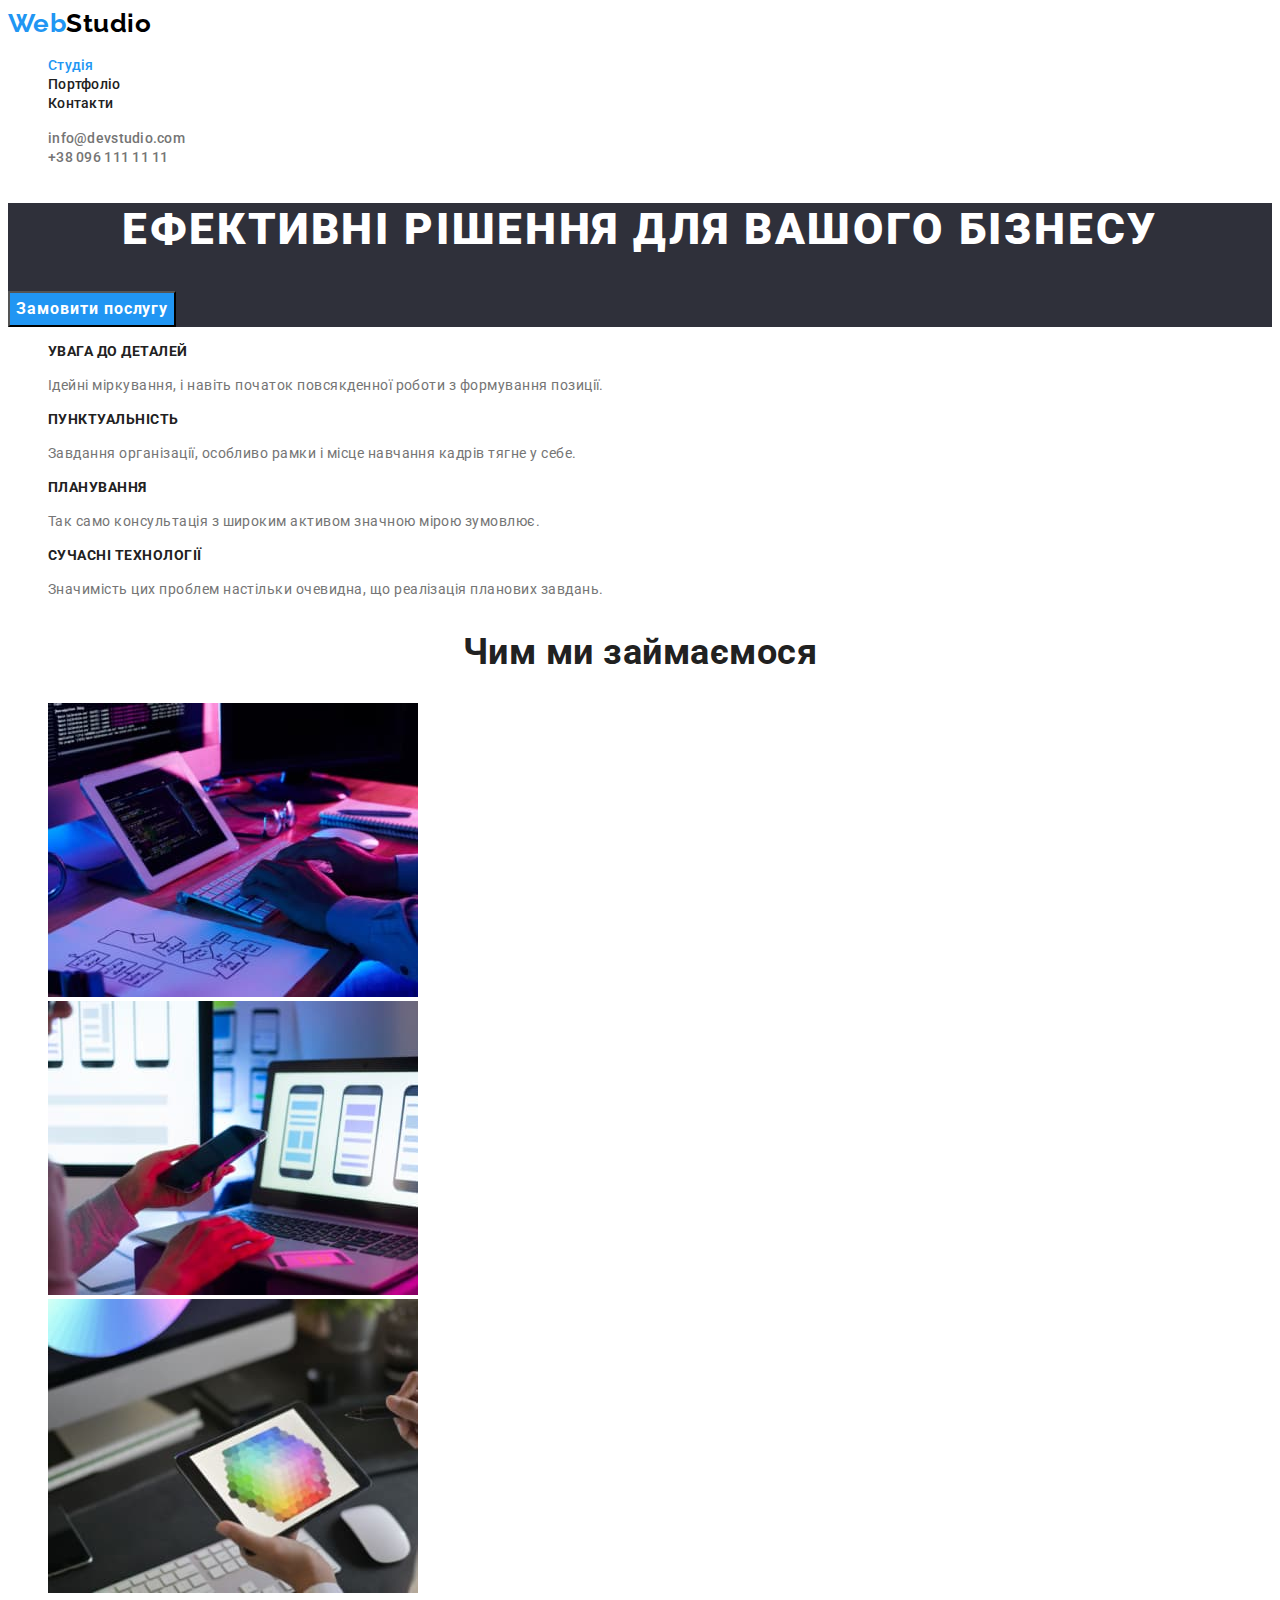
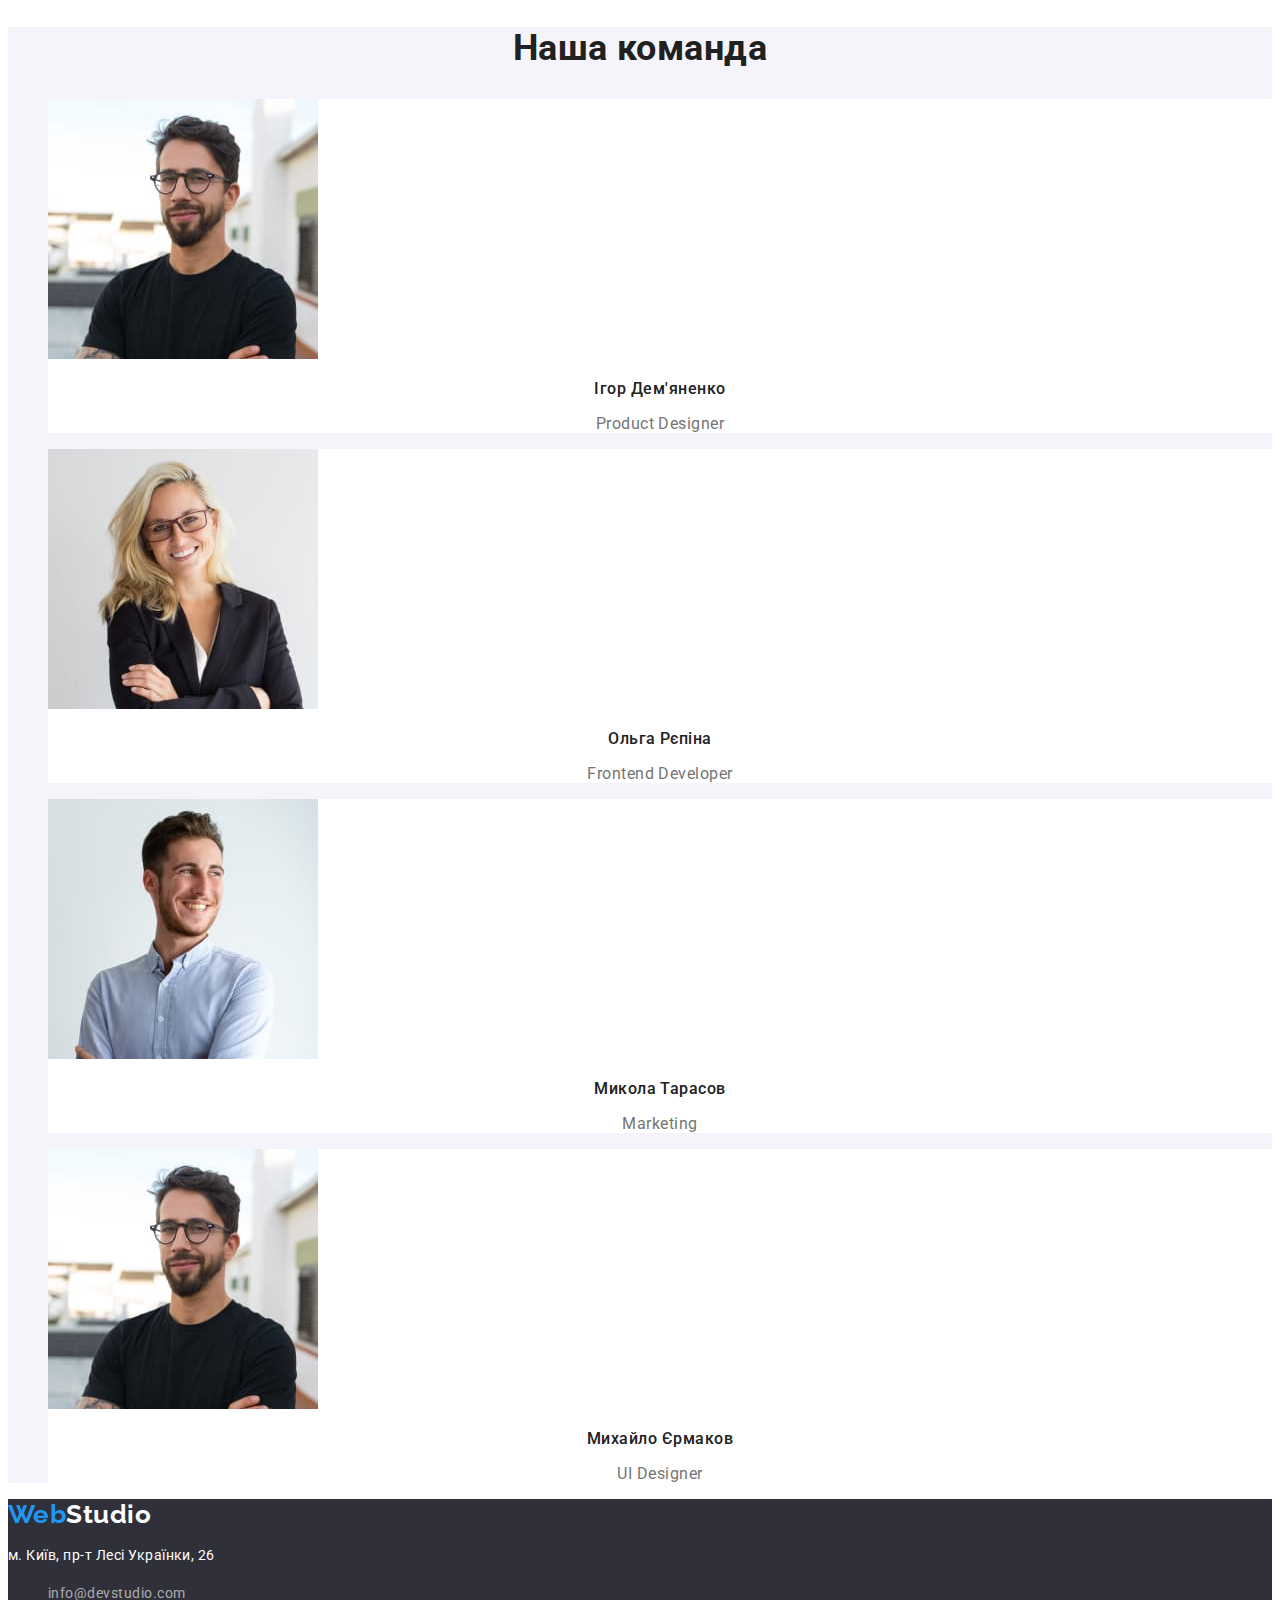
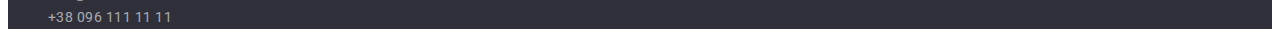
==== commit b4d530b7: "corrects details" ====
--- a/index.html
+++ b/index.html
@@ -34,8 +34,14 @@
       </nav>
 
       <ul class="auth-nav list">
-        <li><a class="link" href="tel:+380961111111">+38 096 111 11 11</a></li>
-        <li><a class="link" href="mailto:">info@devstudio.com</a></li>
+        <li>
+          <a class="link" href="mailto:info@devstudio.com"
+            >info@devstudio.com</a
+          >
+        </li>
+        <li>
+          <a class="link" href="tel:+380961111111">+38 096 111 11 11</a>
+        </li>
       </ul>
     </header>
 
@@ -48,10 +54,10 @@
 
       <!--Преимущества-->
       <section class="features">
-        <h2 class="title" hidden>Наші конкурентні переваги</h2>
+        <h2 class="visually-hidden">Наші конкурентні переваги</h2>
         <ul class="feature-list list">
           <li class="item">
-            <h3 class="item-title list">УВАГА ДО ДЕТАЛЕЙ</h3>
+            <h3 class="item-title list">Увага до деталей</h3>
             <p class="text">
               Ідейні міркування, і навіть початок повсякденної роботи з
               формування позиції.
@@ -59,7 +65,7 @@
           </li>
 
           <li class="item">
-            <h3 class="item-title list">ПУНКТУАЛЬНІСТЬ</h3>
+            <h3 class="item-title list">Пунктуальність</h3>
             <p class="text">
               Завдання організації, особливо рамки і місце навчання кадрів тягне
               у себе.
@@ -67,14 +73,14 @@
           </li>
 
           <li class="item">
-            <h3 class="item-title list">ПЛАНУВАННЯ</h3>
+            <h3 class="item-title list">Планування</h3>
             <p class="text">
               Так само консультація з широким активом значною мірою зумовлює.
             </p>
           </li>
 
           <li class="item">
-            <h3 class="item-title list">СУЧАСНІ ТЕХНОЛОГІЇ</h3>
+            <h3 class="item-title list">Сучасні технології</h3>
             <p class="text">
               Значимість цих проблем настільки очевидна, що реалізація планових
               завдань.
@@ -123,7 +129,7 @@
         <ul class="team-list list">
           <li class="team-item">
             <img
-              src="./images/1p-comanda/squosh/photo_igor1.jpg"
+              src="./images/1p-comanda/squosh/igor.jpg"
               alt="фотографія Ігора"
               width="270"
               height="260"
@@ -134,7 +140,7 @@
 
           <li class="team-item">
             <img
-              src="./images/1p-comanda/squosh/photo_olga1.jpg"
+              src="./images/1p-comanda/squosh/olga.jpg"
               alt="фотографія Ольги"
               width="270"
               height="260"
@@ -145,7 +151,7 @@
 
           <li class="team-item">
             <img
-              src="./images/1p-comanda/squosh/photo_mykola1.jpg"
+              src="./images/1p-comanda/squosh/mykola.jpg"
               alt="фотографія Миколи"
               width="270"
               height="260"
@@ -156,7 +162,7 @@
 
           <li class="team-item">
             <img
-              src="./images/1p-comanda/squosh/photo_mykhailo1.jpg"
+              src="./images/1p-comanda/squosh/mykhailo.jpg"
               alt="фотографія Михайла"
               width="270"
               height="260"
@@ -178,8 +184,14 @@
         <p class="location">м. Київ, пр-т Лесі Українки, 26</p>
 
         <ul class="auth-list list">
-          <li><a class="link" href="#">info@devstudio.com</a></li>
-          <li><a class="link" href="#">+38 096 111 11 11</a></li>
+          <li>
+            <a class="link" href="mailto:info@devstudio.com"
+              >info@devstudio.com</a
+            >
+          </li>
+          <li>
+            <a class="link" href="tel:+380961111111">+38 096 111 11 11</a>
+          </li>
         </ul>
       </address>
     </footer>
--- a/css/styles.css
+++ b/css/styles.css
@@ -18,12 +18,14 @@
   --secondary-bcg-cl: #f5f4fa;
   --hero-bcg-cl: #2f303a;
   --accent-bcg-cl: #2196f3;
-}
-
-.page {
+  --btn-hover-cl: #188ce8;
+}
+
+body {
   font-family: var(--main-fonts);
   color: var(--main-txt-cl);
   background-color: var(--main-bcg-cl);
+  letter-spacing: 0.03em;
 }
 
 /* Reset */
@@ -49,7 +51,6 @@
   font-weight: 700;
   font-size: 26px;
   line-height: calc(31 / 26);
-  letter-spacing: 0.03em;
 }
 
 .logo-span {
@@ -66,11 +67,12 @@
 }
 
 .site-nav .link:hover,
-.site-nav .link:focus {
-  color: var(--accent-txt-cl);
-}
-
-.site-nav .link.current {
+.site-nav .link:focus,
+.site-nav .link.current,
+.auth-nav .link:hover,
+.auth-nav .link:focus,
+.adress .link:hover,
+.adress .link:focus {
   color: var(--accent-txt-cl);
 }
 
@@ -81,10 +83,6 @@
   font-weight: 500;
   line-height: calc(16 / 14);
   letter-spacing: 0.02em;
-}
-.auth-nav .link:hover,
-.auth-nav .link:focus {
-  color: var(--accent-txt-cl);
 }
 
 .nav-bcg {
@@ -118,17 +116,36 @@
   cursor: pointer;
 }
 
+.button:hover,
+.button:focus {
+  background-color: var(--btn-hover-cl);
+}
+
 /* FEATURES Преимущества*/
 .features .item-title {
   color: var(--title-txt-cl);
   font-weight: 700;
   font-size: 14px;
   line-height: calc(16 / 14);
-  letter-spacing: 0.03em;
   text-transform: uppercase;
 }
 
 .features .text {
+  font-size: 14px;
+  line-height: calc(24 / 14);
+}
+
+.visually-hidden {
+  position: absolute;
+  white-space: nowrap;
+  width: 1px;
+  height: 1px;
+  overflow: hidden;
+  border: 0;
+  padding: 0;
+  clip: rect(0 0 0 0);
+  clip-path: inset(50%);
+  margin: -1px;
 }
 
 /* COMPETITION */
@@ -138,7 +155,6 @@
   font-size: 36px;
   line-height: calc(42 / 36);
   text-align: center;
-  letter-spacing: 0.03em;
 }
 
 /* OUR TEAM */
@@ -156,7 +172,6 @@
   font-size: 36px;
   line-height: calc(42 / 36);
   text-align: center;
-  letter-spacing: 0.03em;
 }
 
 .team-item .title {
@@ -165,15 +180,12 @@
   font-size: 16px;
   line-height: calc(19 / 16);
   text-align: center;
-  letter-spacing: 0.03em;
 }
 
 .team-item .position {
-  font-weight: 400;
   font-size: 16px;
   line-height: calc(19 / 16);
   text-align: center;
-  letter-spacing: 0.03em;
 }
 
 /* GALLERY - page Portfolio */
@@ -183,12 +195,10 @@
   background-color: var(--secondary-bcg-cl);
 
   font-family: inherit;
-  font-style: normal;
   font-weight: 500;
   font-size: 16px;
   line-height: calc(26 / 16);
   text-align: center;
-  letter-spacing: 0.03em;
   cursor: pointer;
 }
 
@@ -209,7 +219,6 @@
 .gallery .img-type {
   font-size: 16px;
   line-height: calc(30 / 16);
-  letter-spacing: 0.03em;
 }
 
 /* FOOTER */
@@ -230,16 +239,10 @@
   font-style: normal;
   font-size: 14px;
   line-height: calc(24 / 14);
-  letter-spacing: 0.03em;
 }
 .adress .auth-list {
   color: var(--footer-link-cl);
   font-style: normal;
   font-size: 14px;
   line-height: calc(24 / 14);
-  letter-spacing: 0.03em;
-}
-.adress .link:hover,
-.adress .link:focus {
-  color: var(--accent-txt-cl);
-}
+}
